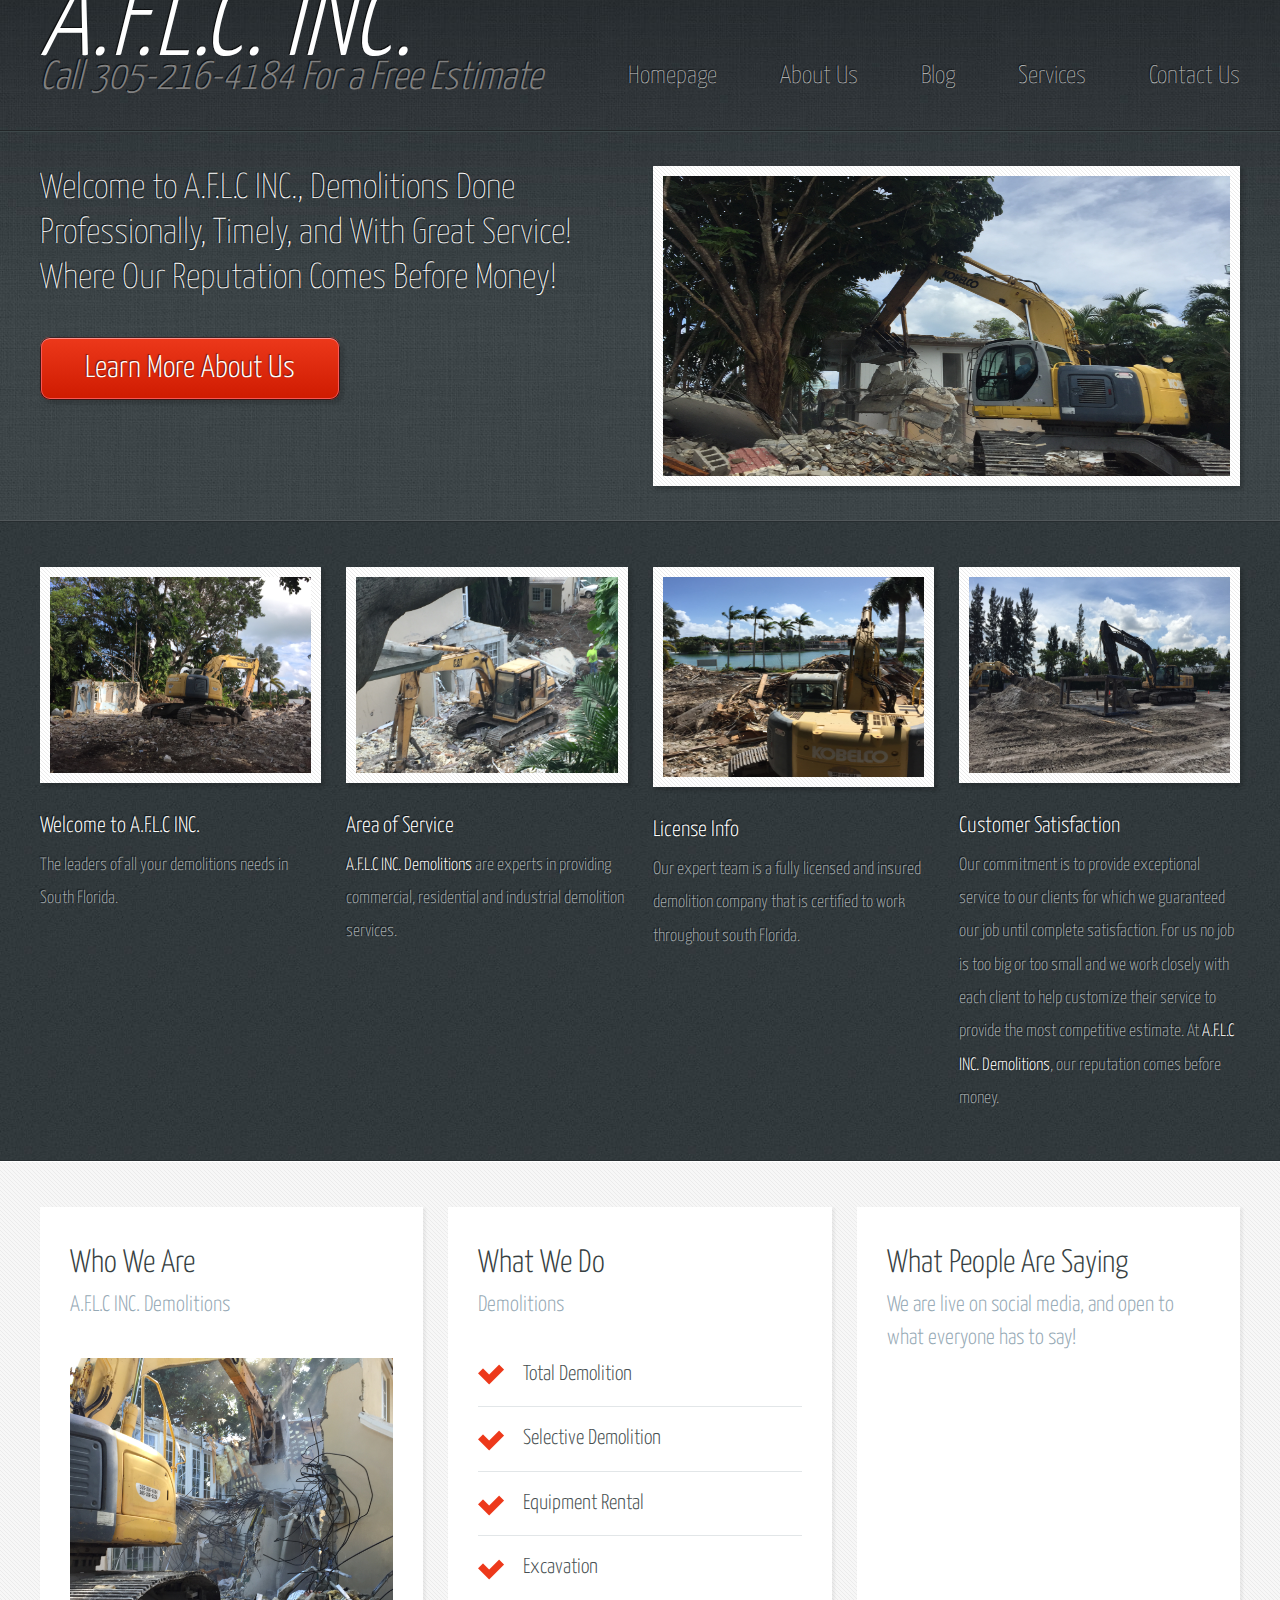
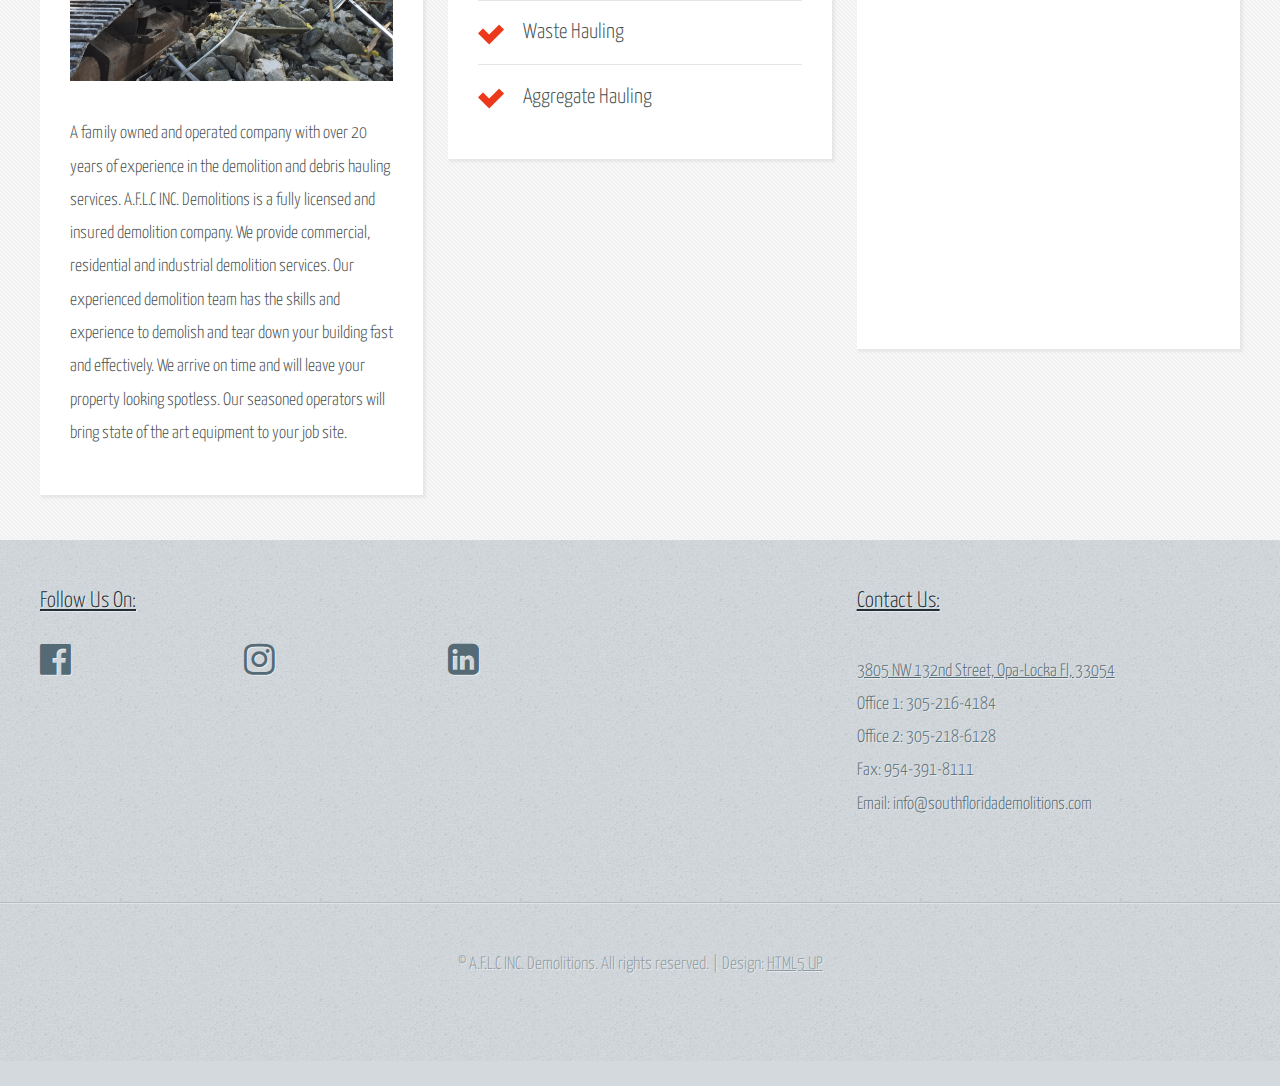
==== index.html @ ce21d163 "Aesthetic Changes" ====
<!DOCTYPE HTML>
<!--
	Halcyonic by HTML5 UP
	html5up.net | @ajlkn
	Free for personal and commercial use under the CCA 3.0 license (html5up.net/license)
-->
<html>
	<head>
		<title>South Florida Demolitions</title>
		<meta charset="utf-8" />
		<meta name="viewport" content="width=device-width, initial-scale=1" />
		<!--[if lte IE 8]><script src="assets/js/ie/html5shiv.js"></script><![endif]-->
		<link rel="stylesheet" href="assets/css/main.css" />
		<!--[if lte IE 9]><link rel="stylesheet" href="assets/css/ie9.css" /><![endif]-->
		<link rel="stylesheet" href="font-awesome-4.6.3/css/font-awesome.min.css" />
		<!-- Added font awesome for use on website-->
	</head>
	<body>
		<div id="page-wrapper">

			<!-- Header -->
				<div id="header-wrapper">
					<header id="header" class="container">
						<div class="row">
							<div class="12u">

								<!-- Logo -->
									<h1><a href="#" id="logo">A.F.L.C. INC.</a><br> Call 305-216-4184 For a Free Estimate</h1>
								<!-- Nav -->
									<nav id="nav">
										<a href="index.html">Homepage</a>
										<a href="threecolumn.html">About Us</a>
										<a href="https://southfloridademolitions.wordpress.com/">Blog</a>
										<a href="twocolumn1.html">Services</a>
										<a href="twocolumn2.html">Contact Us</a>
									</nav>

							</div>
						</div>
					</header>
					<div id="banner">
						<div class="container">
							<div class="row">
								<div class="6u 12u(mobile)">

									<!-- Banner Copy -->
										<p>Welcome to A.F.L.C INC., Demolitions Done Professionally, Timely, and With Great Service! 
										Where Our Reputation Comes Before Money!</p>
										<a href="threecolumn.html" class="button-big">Learn More About Us</a>

								</div>
								<div class="6u 12u(mobile)">

									<!-- Banner Image -->
										<a href="#" class="bordered-feature-image"><img src="images/IMG_5240.JPG" alt="" height="300" width="250"/></a>

								</div>
							</div>
						</div>
					</div>
				</div>

			<!-- Features -->
				<div id="features-wrapper">
					<div id="features">
						<div class="container">
							<div class="row">
								<div class="3u 12u(mobile)">

									<!-- Feature #1 -->
										<section>
											<a href="#" class="bordered-feature-image"><img src="images/IMG_5195.JPG" alt=""/></a>
											<h2>Welcome to A.F.L.C INC.</h2>
											<p>
												The leaders of all your demolitions needs in South Florida. 
											</p>
										</section>

								</div>
								<div class="3u 12u(mobile)">

									<!-- Feature #2 -->
										<section>
											<a href="#" class="bordered-feature-image"><img src="images/IMG_5199.JPG" alt="" /></a>
											<h2>Area of Service</h2>
											<p>
												<strong>A.F.L.C INC. Demolitions</strong> are experts in providing commercial, residential and 
												industrial demolition services.
											</p>
										</section>

								</div>
								<div class="3u 12u(mobile)">

									<!-- Feature #3 -->
										<section>
											<a href="#" class="bordered-feature-image"><img src="images/IMG_5196.JPG" alt="" height="200"/></a>
											<h2>License Info</h2>
											<p>
												Our expert team is a fully licensed and insured demolition company 
												that is certified to work throughout south Florida.
											</p>
										</section>

								</div>
								<div class="3u 12u(mobile)">

									<!-- Feature #4 -->
										<section>
											<a href="#" class="bordered-feature-image"><img src="images/IMG_5237.JPG" alt="" /></a>
											<h2>Customer Satisfaction</h2>
											<p>
												Our commitment is to provide exceptional service to our clients 
												for which we guaranteed our job until complete satisfaction.  
												For us no job is too big or too small and we work closely with each 
												client to help customize their service to provide the most competitive estimate. 
												At <strong>A.F.L.C INC. Demolitions</strong>, our reputation comes before money.
											</p>
										</section>

								</div>
							</div>
						</div>
					</div>
				</div>

			<!-- Content -->
				<div id="content-wrapper">
					<div id="content">
						<div class="container">
							<div class="row">
								<div class="4u 12u(mobile)">

									<!-- Box #1 -->
										<section>
											<header>
												<h2>Who We Are</h2>
												<h3>A.F.L.C INC. Demolitions</h3>
											</header>
											<a href="#" class="feature-image"><img src="images/IMG_5197.JPG" alt="" /></a>
											<p>
												 A family owned and operated company with over 20 years of experience in the 
												 demolition and debris hauling services.  <strong>A.F.L.C INC. Demolitions</strong> is a fully licensed and insured 
												 demolition company. We provide commercial, residential and industrial demolition services. 
												 Our experienced demolition team has the skills and experience to demolish and tear down your 
												 building fast and effectively. We arrive on time and will leave your property looking spotless. 
												 Our seasoned operators will bring state of the art equipment to your job site.
											</p>
										</section>

								</div>
								<div class="4u 12u(mobile)">

									<!-- Box #2 -->
										<section>
											<header>
												<h2>What We Do</h2>
												<h3>Demolitions</h3>
											</header>
											<ul class="check-list">
												<li>Total Demolition</li>
												<li>Selective Demolition</li>
												<li>Equipment Rental</li>
												<li>Excavation</li>
												<li>Waste Hauling</li>
												<li>Aggregate Hauling</li>
											</ul>
										</section>

								</div>
								<div class="4u 12u(mobile)">

									<!-- Box #3 -->
										<section>
											<header>
												<h2>What People Are Saying</h2>
												<h3>We are live on social media, and open to what everyone has to say!</h3>
											</header>
											<iframe src="https://www.facebook.com/plugins/page.php?href=https%3A%2F%2Fwww.
											facebook.com%2Faflcincdemolitions&tabs=timeline&width=340&height=500&small_header
											=false&adapt_container_width=true&hide_cover=false&show_facepile=true&appId" width="340"
											height="500" style="border:none;overflow:hidden" scrolling="no" frameborder="0"
											allowTransparency="true"></iframe>
										</section>

								</div>
							</div>
						</div>
					</div>
				</div>

			<!-- Footer -->
				<div id="footer-wrapper">
					<footer id="footer" class="container">
						<div class="row">
							<div class="8u 12u(mobile)">

								<!-- Links -->
									<section>
										<h2><u>Follow Us On:</u></h2>
										<div>
											<div class="row">
												<div class="3u 12u(mobile)">
													<ul class="link-list last-child">
														<li><a href="http://www.facebook.com/aflcincdemolitions"><i class="fa fa-facebook-official fa-2x" aria-hidden="true"></i></a></li>
													</ul>
												</div>
												<div class="3u 12u(mobile)">
													<ul class="link-list last-child">
														<li><a href="http://www.instagram.com/aflcincdemolitions"><i class="fa fa-instagram fa-2x" aria-hidden="true"></i></a></li>
													</ul>
												</div>
												<div class="3u 12u(mobile)">
													<ul class="link-list last-child">
														<li><a href="https://www.linkedin.com/in/ray-gamez-09336941"><i class="fa fa-linkedin-square fa-2x" aria-hidden="true"></i></a></li>
													</ul>
												</div>
											</div>
										</div>
									</section>

							</div>
							<div class="4u 12u(mobile)">

								<!-- Blurb -->
									<section>
										<h2><u>Contact Us:</u> </h2>
										<p>
										<ul>
											<li><a href="https://www.google.com/maps/place/3805+NW+132nd+St,+Opa-locka,+FL+33054/@25.8944098,
													-80.2627177,17z/data=!3m1!4b1!4m5!3m4!1s0x88d9b01bdb9d43bb:0xdb25d6a29807ace8!8m2!3d25.894405!4d-80.260529">
											3805 NW 132nd Street, Opa-Locka Fl, 33054</a></li>
											<li>Office 1: 305-216-4184</li>
											<li>Office 2: 305-218-6128</li>
											<li>Fax: 954-391-8111</li>
											<li>Email: info@southfloridademolitions.com</li>
										</ul>
										</p>
									</section>

							</div>
						</div>
					</footer>
				</div>

			<!-- Copyright -->
				<div id="copyright">
					&copy; A.F.L.C INC. Demolitions. All rights reserved. | Design: <a href="http://html5up.net">HTML5 UP</a>
				</div>

		</div>

		<!-- Scripts -->
			<script src="assets/js/jquery.min.js"></script>
			<script src="assets/js/skel.min.js"></script>
			<script src="assets/js/skel-viewport.min.js"></script>
			<script src="assets/js/util.js"></script>
			<!--[if lte IE 8]><script src="assets/js/ie/respond.min.js"></script><![endif]-->
			<script src="assets/js/main.js"></script>

	</body>
</html>
---- assets/css/main.css ----
@import url(http://fonts.googleapis.com/css?family=Yanone+Kaffeesatz:400,300,200);

/*
	Halcyonic by HTML5 UP
	html5up.net | @ajlkn
	Free for personal and commercial use under the CCA 3.0 license (html5up.net/license)
*/

/* Reset */

	html, body, div, span, applet, object, iframe, h1, h2, h3, h4, h5, h6, p, blockquote, pre, a, abbr, acronym, address, big, cite, code, del, dfn, em, img, ins, kbd, q, s, samp, small, strike, strong, sub, sup, tt, var, b, u, i, center, dl, dt, dd, ol, ul, li, fieldset, form, label, legend, table, caption, tbody, tfoot, thead, tr, th, td, article, aside, canvas, details, embed, figure, figcaption, footer, header, hgroup, menu, nav, output, ruby, section, summary, time, mark, audio, video {
		margin: 0;
		padding: 0;
		border: 0;
		font-size: 100%;
		font: inherit;
		vertical-align: baseline;
	}

	article, aside, details, figcaption, figure, footer, header, hgroup, menu, nav, section {
		display: block;
	}

	body {
		line-height: 1;
	}

	ol, ul {
		list-style: none;
	}

	blockquote, q {
		quotes: none;
	}

	blockquote:before, blockquote:after, q:before, q:after {
		content: '';
		content: none;
	}

	table {
		border-collapse: collapse;
		border-spacing: 0;
	}

	body {
		-webkit-text-size-adjust: none;
	}

/* Box Model */

	*, *:before, *:after {
		-moz-box-sizing: border-box;
		-webkit-box-sizing: border-box;
		box-sizing: border-box;
	}

/* Containers */

	.container {
		margin-left: auto;
		margin-right: auto;
	}

	.container.\31 25\25 {
		width: 100%;
		max-width: 1200px;
		min-width: 960px;
	}

	.container.\37 5\25 {
		width: 720px;
	}

	.container.\35 0\25 {
		width: 480px;
	}

	.container.\32 5\25 {
		width: 240px;
	}

	.container {
		width: 960px;
	}

	@media screen and (min-width: 737px) {

		.container.\31 25\25 {
			width: 100%;
			max-width: 1500px;
			min-width: 1200px;
		}

		.container.\37 5\25 {
			width: 900px;
		}

		.container.\35 0\25 {
			width: 600px;
		}

		.container.\32 5\25 {
			width: 300px;
		}

		.container {
			width: 1200px;
		}

	}

	@media screen and (min-width: 737px) and (max-width: 1200px) {

		.container.\31 25\25 {
			width: 100%;
			max-width: 1250px;
			min-width: 1000px;
		}

		.container.\37 5\25 {
			width: 750px;
		}

		.container.\35 0\25 {
			width: 500px;
		}

		.container.\32 5\25 {
			width: 250px;
		}

		.container {
			width: 1000px;
		}

	}

	@media screen and (max-width: 736px) {

		.container.\31 25\25 {
			width: 100%;
			max-width: 125%;
			min-width: 100%;
		}

		.container.\37 5\25 {
			width: 75%;
		}

		.container.\35 0\25 {
			width: 50%;
		}

		.container.\32 5\25 {
			width: 25%;
		}

		.container {
			width: 100% !important;
		}

	}

/* Grid */

	.row {
		border-bottom: solid 1px transparent;
		-moz-box-sizing: border-box;
		-webkit-box-sizing: border-box;
		box-sizing: border-box;
	}

	.row > * {
		float: left;
		-moz-box-sizing: border-box;
		-webkit-box-sizing: border-box;
		box-sizing: border-box;
	}

	.row:after, .row:before {
		content: '';
		display: block;
		clear: both;
		height: 0;
	}

	.row.uniform > * > :first-child {
		margin-top: 0;
	}

	.row.uniform > * > :last-child {
		margin-bottom: 0;
	}

	.row.\30 \25 > * {
		padding: 0 0 0 0px;
	}

	.row.\30 \25 {
		margin: 0 0 -1px 0px;
	}

	.row.uniform.\30 \25 > * {
		padding: 0px 0 0 0px;
	}

	.row.uniform.\30 \25 {
		margin: 0px 0 -1px 0px;
	}

	.row > * {
		padding: 0 0 0 40px;
	}

	.row {
		margin: 0 0 -1px -40px;
	}

	.row.uniform > * {
		padding: 40px 0 0 40px;
	}

	.row.uniform {
		margin: -40px 0 -1px -40px;
	}

	.row.\32 00\25 > * {
		padding: 0 0 0 80px;
	}

	.row.\32 00\25 {
		margin: 0 0 -1px -80px;
	}

	.row.uniform.\32 00\25 > * {
		padding: 80px 0 0 80px;
	}

	.row.uniform.\32 00\25 {
		margin: -80px 0 -1px -80px;
	}

	.row.\31 50\25 > * {
		padding: 0 0 0 60px;
	}

	.row.\31 50\25 {
		margin: 0 0 -1px -60px;
	}

	.row.uniform.\31 50\25 > * {
		padding: 60px 0 0 60px;
	}

	.row.uniform.\31 50\25 {
		margin: -60px 0 -1px -60px;
	}

	.row.\35 0\25 > * {
		padding: 0 0 0 20px;
	}

	.row.\35 0\25 {
		margin: 0 0 -1px -20px;
	}

	.row.uniform.\35 0\25 > * {
		padding: 20px 0 0 20px;
	}

	.row.uniform.\35 0\25 {
		margin: -20px 0 -1px -20px;
	}

	.row.\32 5\25 > * {
		padding: 0 0 0 10px;
	}

	.row.\32 5\25 {
		margin: 0 0 -1px -10px;
	}

	.row.uniform.\32 5\25 > * {
		padding: 10px 0 0 10px;
	}

	.row.uniform.\32 5\25 {
		margin: -10px 0 -1px -10px;
	}

	.\31 2u, .\31 2u\24 {
		width: 100%;
		clear: none;
		margin-left: 0;
	}

	.\31 1u, .\31 1u\24 {
		width: 91.6666666667%;
		clear: none;
		margin-left: 0;
	}

	.\31 0u, .\31 0u\24 {
		width: 83.3333333333%;
		clear: none;
		margin-left: 0;
	}

	.\39 u, .\39 u\24 {
		width: 75%;
		clear: none;
		margin-left: 0;
	}

	.\38 u, .\38 u\24 {
		width: 66.6666666667%;
		clear: none;
		margin-left: 0;
	}

	.\37 u, .\37 u\24 {
		width: 58.3333333333%;
		clear: none;
		margin-left: 0;
	}

	.\36 u, .\36 u\24 {
		width: 50%;
		clear: none;
		margin-left: 0;
	}

	.\35 u, .\35 u\24 {
		width: 41.6666666667%;
		clear: none;
		margin-left: 0;
	}

	.\34 u, .\34 u\24 {
		width: 33.3333333333%;
		clear: none;
		margin-left: 0;
	}

	.\33 u, .\33 u\24 {
		width: 25%;
		clear: none;
		margin-left: 0;
	}

	.\32 u, .\32 u\24 {
		width: 16.6666666667%;
		clear: none;
		margin-left: 0;
	}

	.\31 u, .\31 u\24 {
		width: 8.3333333333%;
		clear: none;
		margin-left: 0;
	}

	.\31 2u\24 + *,
	.\31 1u\24 + *,
	.\31 0u\24 + *,
	.\39 u\24 + *,
	.\38 u\24 + *,
	.\37 u\24 + *,
	.\36 u\24 + *,
	.\35 u\24 + *,
	.\34 u\24 + *,
	.\33 u\24 + *,
	.\32 u\24 + *,
	.\31 u\24 + * {
		clear: left;
	}

	.\-11u {
		margin-left: 91.66667%;
	}

	.\-10u {
		margin-left: 83.33333%;
	}

	.\-9u {
		margin-left: 75%;
	}

	.\-8u {
		margin-left: 66.66667%;
	}

	.\-7u {
		margin-left: 58.33333%;
	}

	.\-6u {
		margin-left: 50%;
	}

	.\-5u {
		margin-left: 41.66667%;
	}

	.\-4u {
		margin-left: 33.33333%;
	}

	.\-3u {
		margin-left: 25%;
	}

	.\-2u {
		margin-left: 16.66667%;
	}

	.\-1u {
		margin-left: 8.33333%;
	}

	@media screen and (min-width: 737px) {

		.row > * {
			padding: 25px 0 0 25px;
		}

		.row {
			margin: -25px 0 -1px -25px;
		}

		.row.uniform > * {
			padding: 25px 0 0 25px;
		}

		.row.uniform {
			margin: -25px 0 -1px -25px;
		}

		.row.\32 00\25 > * {
			padding: 50px 0 0 50px;
		}

		.row.\32 00\25 {
			margin: -50px 0 -1px -50px;
		}

		.row.uniform.\32 00\25 > * {
			padding: 50px 0 0 50px;
		}

		.row.uniform.\32 00\25 {
			margin: -50px 0 -1px -50px;
		}

		.row.\31 50\25 > * {
			padding: 37.5px 0 0 37.5px;
		}

		.row.\31 50\25 {
			margin: -37.5px 0 -1px -37.5px;
		}

		.row.uniform.\31 50\25 > * {
			padding: 37.5px 0 0 37.5px;
		}

		.row.uniform.\31 50\25 {
			margin: -37.5px 0 -1px -37.5px;
		}

		.row.\35 0\25 > * {
			padding: 12.5px 0 0 12.5px;
		}

		.row.\35 0\25 {
			margin: -12.5px 0 -1px -12.5px;
		}

		.row.uniform.\35 0\25 > * {
			padding: 12.5px 0 0 12.5px;
		}

		.row.uniform.\35 0\25 {
			margin: -12.5px 0 -1px -12.5px;
		}

		.row.\32 5\25 > * {
			padding: 6.25px 0 0 6.25px;
		}

		.row.\32 5\25 {
			margin: -6.25px 0 -1px -6.25px;
		}

		.row.uniform.\32 5\25 > * {
			padding: 6.25px 0 0 6.25px;
		}

		.row.uniform.\32 5\25 {
			margin: -6.25px 0 -1px -6.25px;
		}

		.\31 2u\28desktop\29, .\31 2u\24\28desktop\29 {
			width: 100%;
			clear: none;
			margin-left: 0;
		}

		.\31 1u\28desktop\29, .\31 1u\24\28desktop\29 {
			width: 91.6666666667%;
			clear: none;
			margin-left: 0;
		}

		.\31 0u\28desktop\29, .\31 0u\24\28desktop\29 {
			width: 83.3333333333%;
			clear: none;
			margin-left: 0;
		}

		.\39 u\28desktop\29, .\39 u\24\28desktop\29 {
			width: 75%;
			clear: none;
			margin-left: 0;
		}

		.\38 u\28desktop\29, .\38 u\24\28desktop\29 {
			width: 66.6666666667%;
			clear: none;
			margin-left: 0;
		}

		.\37 u\28desktop\29, .\37 u\24\28desktop\29 {
			width: 58.3333333333%;
			clear: none;
			margin-left: 0;
		}

		.\36 u\28desktop\29, .\36 u\24\28desktop\29 {
			width: 50%;
			clear: none;
			margin-left: 0;
		}

		.\35 u\28desktop\29, .\35 u\24\28desktop\29 {
			width: 41.6666666667%;
			clear: none;
			margin-left: 0;
		}

		.\34 u\28desktop\29, .\34 u\24\28desktop\29 {
			width: 33.3333333333%;
			clear: none;
			margin-left: 0;
		}

		.\33 u\28desktop\29, .\33 u\24\28desktop\29 {
			width: 25%;
			clear: none;
			margin-left: 0;
		}

		.\32 u\28desktop\29, .\32 u\24\28desktop\29 {
			width: 16.6666666667%;
			clear: none;
			margin-left: 0;
		}

		.\31 u\28desktop\29, .\31 u\24\28desktop\29 {
			width: 8.3333333333%;
			clear: none;
			margin-left: 0;
		}

		.\31 2u\24\28desktop\29 + *,
		.\31 1u\24\28desktop\29 + *,
		.\31 0u\24\28desktop\29 + *,
		.\39 u\24\28desktop\29 + *,
		.\38 u\24\28desktop\29 + *,
		.\37 u\24\28desktop\29 + *,
		.\36 u\24\28desktop\29 + *,
		.\35 u\24\28desktop\29 + *,
		.\34 u\24\28desktop\29 + *,
		.\33 u\24\28desktop\29 + *,
		.\32 u\24\28desktop\29 + *,
		.\31 u\24\28desktop\29 + * {
			clear: left;
		}

		.\-11u\28desktop\29 {
			margin-left: 91.66667%;
		}

		.\-10u\28desktop\29 {
			margin-left: 83.33333%;
		}

		.\-9u\28desktop\29 {
			margin-left: 75%;
		}

		.\-8u\28desktop\29 {
			margin-left: 66.66667%;
		}

		.\-7u\28desktop\29 {
			margin-left: 58.33333%;
		}

		.\-6u\28desktop\29 {
			margin-left: 50%;
		}

		.\-5u\28desktop\29 {
			margin-left: 41.66667%;
		}

		.\-4u\28desktop\29 {
			margin-left: 33.33333%;
		}

		.\-3u\28desktop\29 {
			margin-left: 25%;
		}

		.\-2u\28desktop\29 {
			margin-left: 16.66667%;
		}

		.\-1u\28desktop\29 {
			margin-left: 8.33333%;
		}

	}

	@media screen and (min-width: 737px) and (max-width: 1200px) {

		.row > * {
			padding: 20px 0 0 20px;
		}

		.row {
			margin: -20px 0 -1px -20px;
		}

		.row.uniform > * {
			padding: 20px 0 0 20px;
		}

		.row.uniform {
			margin: -20px 0 -1px -20px;
		}

		.row.\32 00\25 > * {
			padding: 40px 0 0 40px;
		}

		.row.\32 00\25 {
			margin: -40px 0 -1px -40px;
		}

		.row.uniform.\32 00\25 > * {
			padding: 40px 0 0 40px;
		}

		.row.uniform.\32 00\25 {
			margin: -40px 0 -1px -40px;
		}

		.row.\31 50\25 > * {
			padding: 30px 0 0 30px;
		}

		.row.\31 50\25 {
			margin: -30px 0 -1px -30px;
		}

		.row.uniform.\31 50\25 > * {
			padding: 30px 0 0 30px;
		}

		.row.uniform.\31 50\25 {
			margin: -30px 0 -1px -30px;
		}

		.row.\35 0\25 > * {
			padding: 10px 0 0 10px;
		}

		.row.\35 0\25 {
			margin: -10px 0 -1px -10px;
		}

		.row.uniform.\35 0\25 > * {
			padding: 10px 0 0 10px;
		}

		.row.uniform.\35 0\25 {
			margin: -10px 0 -1px -10px;
		}

		.row.\32 5\25 > * {
			padding: 5px 0 0 5px;
		}

		.row.\32 5\25 {
			margin: -5px 0 -1px -5px;
		}

		.row.uniform.\32 5\25 > * {
			padding: 5px 0 0 5px;
		}

		.row.uniform.\32 5\25 {
			margin: -5px 0 -1px -5px;
		}

		.\31 2u\28tablet\29, .\31 2u\24\28tablet\29 {
			width: 100%;
			clear: none;
			margin-left: 0;
		}

		.\31 1u\28tablet\29, .\31 1u\24\28tablet\29 {
			width: 91.6666666667%;
			clear: none;
			margin-left: 0;
		}

		.\31 0u\28tablet\29, .\31 0u\24\28tablet\29 {
			width: 83.3333333333%;
			clear: none;
			margin-left: 0;
		}

		.\39 u\28tablet\29, .\39 u\24\28tablet\29 {
			width: 75%;
			clear: none;
			margin-left: 0;
		}

		.\38 u\28tablet\29, .\38 u\24\28tablet\29 {
			width: 66.6666666667%;
			clear: none;
			margin-left: 0;
		}

		.\37 u\28tablet\29, .\37 u\24\28tablet\29 {
			width: 58.3333333333%;
			clear: none;
			margin-left: 0;
		}

		.\36 u\28tablet\29, .\36 u\24\28tablet\29 {
			width: 50%;
			clear: none;
			margin-left: 0;
		}

		.\35 u\28tablet\29, .\35 u\24\28tablet\29 {
			width: 41.6666666667%;
			clear: none;
			margin-left: 0;
		}

		.\34 u\28tablet\29, .\34 u\24\28tablet\29 {
			width: 33.3333333333%;
			clear: none;
			margin-left: 0;
		}

		.\33 u\28tablet\29, .\33 u\24\28tablet\29 {
			width: 25%;
			clear: none;
			margin-left: 0;
		}

		.\32 u\28tablet\29, .\32 u\24\28tablet\29 {
			width: 16.6666666667%;
			clear: none;
			margin-left: 0;
		}

		.\31 u\28tablet\29, .\31 u\24\28tablet\29 {
			width: 8.3333333333%;
			clear: none;
			margin-left: 0;
		}

		.\31 2u\24\28tablet\29 + *,
		.\31 1u\24\28tablet\29 + *,
		.\31 0u\24\28tablet\29 + *,
		.\39 u\24\28tablet\29 + *,
		.\38 u\24\28tablet\29 + *,
		.\37 u\24\28tablet\29 + *,
		.\36 u\24\28tablet\29 + *,
		.\35 u\24\28tablet\29 + *,
		.\34 u\24\28tablet\29 + *,
		.\33 u\24\28tablet\29 + *,
		.\32 u\24\28tablet\29 + *,
		.\31 u\24\28tablet\29 + * {
			clear: left;
		}

		.\-11u\28tablet\29 {
			margin-left: 91.66667%;
		}

		.\-10u\28tablet\29 {
			margin-left: 83.33333%;
		}

		.\-9u\28tablet\29 {
			margin-left: 75%;
		}

		.\-8u\28tablet\29 {
			margin-left: 66.66667%;
		}

		.\-7u\28tablet\29 {
			margin-left: 58.33333%;
		}

		.\-6u\28tablet\29 {
			margin-left: 50%;
		}

		.\-5u\28tablet\29 {
			margin-left: 41.66667%;
		}

		.\-4u\28tablet\29 {
			margin-left: 33.33333%;
		}

		.\-3u\28tablet\29 {
			margin-left: 25%;
		}

		.\-2u\28tablet\29 {
			margin-left: 16.66667%;
		}

		.\-1u\28tablet\29 {
			margin-left: 8.33333%;
		}

	}

	@media screen and (max-width: 736px) {

		.row > * {
			padding: 20px 0 0 20px;
		}

		.row {
			margin: -20px 0 -1px -20px;
		}

		.row.uniform > * {
			padding: 20px 0 0 20px;
		}

		.row.uniform {
			margin: -20px 0 -1px -20px;
		}

		.row.\32 00\25 > * {
			padding: 40px 0 0 40px;
		}

		.row.\32 00\25 {
			margin: -40px 0 -1px -40px;
		}

		.row.uniform.\32 00\25 > * {
			padding: 40px 0 0 40px;
		}

		.row.uniform.\32 00\25 {
			margin: -40px 0 -1px -40px;
		}

		.row.\31 50\25 > * {
			padding: 30px 0 0 30px;
		}

		.row.\31 50\25 {
			margin: -30px 0 -1px -30px;
		}

		.row.uniform.\31 50\25 > * {
			padding: 30px 0 0 30px;
		}

		.row.uniform.\31 50\25 {
			margin: -30px 0 -1px -30px;
		}

		.row.\35 0\25 > * {
			padding: 10px 0 0 10px;
		}

		.row.\35 0\25 {
			margin: -10px 0 -1px -10px;
		}

		.row.uniform.\35 0\25 > * {
			padding: 10px 0 0 10px;
		}

		.row.uniform.\35 0\25 {
			margin: -10px 0 -1px -10px;
		}

		.row.\32 5\25 > * {
			padding: 5px 0 0 5px;
		}

		.row.\32 5\25 {
			margin: -5px 0 -1px -5px;
		}

		.row.uniform.\32 5\25 > * {
			padding: 5px 0 0 5px;
		}

		.row.uniform.\32 5\25 {
			margin: -5px 0 -1px -5px;
		}

		.\31 2u\28mobile\29, .\31 2u\24\28mobile\29 {
			width: 100%;
			clear: none;
			margin-left: 0;
		}

		.\31 1u\28mobile\29, .\31 1u\24\28mobile\29 {
			width: 91.6666666667%;
			clear: none;
			margin-left: 0;
		}

		.\31 0u\28mobile\29, .\31 0u\24\28mobile\29 {
			width: 83.3333333333%;
			clear: none;
			margin-left: 0;
		}

		.\39 u\28mobile\29, .\39 u\24\28mobile\29 {
			width: 75%;
			clear: none;
			margin-left: 0;
		}

		.\38 u\28mobile\29, .\38 u\24\28mobile\29 {
			width: 66.6666666667%;
			clear: none;
			margin-left: 0;
		}

		.\37 u\28mobile\29, .\37 u\24\28mobile\29 {
			width: 58.3333333333%;
			clear: none;
			margin-left: 0;
		}

		.\36 u\28mobile\29, .\36 u\24\28mobile\29 {
			width: 50%;
			clear: none;
			margin-left: 0;
		}

		.\35 u\28mobile\29, .\35 u\24\28mobile\29 {
			width: 41.6666666667%;
			clear: none;
			margin-left: 0;
		}

		.\34 u\28mobile\29, .\34 u\24\28mobile\29 {
			width: 33.3333333333%;
			clear: none;
			margin-left: 0;
		}

		.\33 u\28mobile\29, .\33 u\24\28mobile\29 {
			width: 25%;
			clear: none;
			margin-left: 0;
		}

		.\32 u\28mobile\29, .\32 u\24\28mobile\29 {
			width: 16.6666666667%;
			clear: none;
			margin-left: 0;
		}

		.\31 u\28mobile\29, .\31 u\24\28mobile\29 {
			width: 8.3333333333%;
			clear: none;
			margin-left: 0;
		}

		.\31 2u\24\28mobile\29 + *,
		.\31 1u\24\28mobile\29 + *,
		.\31 0u\24\28mobile\29 + *,
		.\39 u\24\28mobile\29 + *,
		.\38 u\24\28mobile\29 + *,
		.\37 u\24\28mobile\29 + *,
		.\36 u\24\28mobile\29 + *,
		.\35 u\24\28mobile\29 + *,
		.\34 u\24\28mobile\29 + *,
		.\33 u\24\28mobile\29 + *,
		.\32 u\24\28mobile\29 + *,
		.\31 u\24\28mobile\29 + * {
			clear: left;
		}

		.\-11u\28mobile\29 {
			margin-left: 91.66667%;
		}

		.\-10u\28mobile\29 {
			margin-left: 83.33333%;
		}

		.\-9u\28mobile\29 {
			margin-left: 75%;
		}

		.\-8u\28mobile\29 {
			margin-left: 66.66667%;
		}

		.\-7u\28mobile\29 {
			margin-left: 58.33333%;
		}

		.\-6u\28mobile\29 {
			margin-left: 50%;
		}

		.\-5u\28mobile\29 {
			margin-left: 41.66667%;
		}

		.\-4u\28mobile\29 {
			margin-left: 33.33333%;
		}

		.\-3u\28mobile\29 {
			margin-left: 25%;
		}

		.\-2u\28mobile\29 {
			margin-left: 16.66667%;
		}

		.\-1u\28mobile\29 {
			margin-left: 8.33333%;
		}

	}

/* Basic */

	body {
		background: #D4D9DD url("images/bg03.jpg");
		color: #474f51;
		font-size: 13.5pt;
		font-family: 'Yanone Kaffeesatz';
		line-height: 1.85em;
		font-weight: 300;
	}

	input, textarea, select {
		color: #474f51;
		font-size: 13.5pt;
		font-family: 'Yanone Kaffeesatz';
		line-height: 1.85em;
		font-weight: 300;
	}

	ul, ol, p, dl {
		margin: 0 0 2em 0;
	}

	a {
		text-decoration: underline;
	}

		a:hover {
			text-decoration: none;
		}

	section > :last-child,
	.last-child {
		margin-bottom: 0 !important;
	}

/* Multi-use */

	.link-list li {
		padding: 0.2em 0 0.2em 0;
	}

		.link-list li:first-child {
			padding-top: 0 !important;
			border-top: 0 !important;
		}

		.link-list li:last-child {
			padding-bottom: 0 !important;
			border-bottom: 0 !important;
		}

	.quote-list li {
		padding: 1em 0 1em 0;
		overflow: hidden;
	}

		.quote-list li:first-child {
			padding-top: 0 !important;
			border-top: 0 !important;
		}

		.quote-list li:last-child {
			padding-bottom: 0 !important;
			border-bottom: 0 !important;
		}

		.quote-list li img {
			float: left;
		}

		.quote-list li p {
			margin: 0 0 0 90px;
			font-size: 1.2em;
			font-style: italic;
		}

		.quote-list li span {
			display: block;
			margin-left: 90px;
			font-size: 0.9em;
			font-weight: 400;
		}

	.check-list li {
		padding: 0.7em 0 0.7em 45px;
		font-size: 1.2em;
		background: url("images/icon-checkmark.png") 0px 1.05em no-repeat;
	}

		.check-list li:first-child {
			padding-top: 0 !important;
			border-top: 0 !important;
			background-position: 0 0.3em;
		}

		.check-list li:last-child {
			padding-bottom: 0 !important;
			border-bottom: 0 !important;
		}

	.feature-image {
		display: block;
		margin: 0 0 2em 0;
		outline: 0;
	}

		.feature-image img {
			display: block;
			width: 100%;
		}

	.bordered-feature-image {
		display: block;
		background: #fff url("images/bg04.png");
		padding: 10px;
		box-shadow: 3px 3px 3px 1px rgba(0, 0, 0, 0.15);
		margin: 0 0 1.5em 0;
		outline: 0;
	}

		.bordered-feature-image img {
			display: block;
			width: 100%;
		}

	.button-big {
		background-image: -moz-linear-gradient(top, #ed391b, #ce1a00);
		background-image: -webkit-linear-gradient(top, #ed391b, #ce1a00);
		background-image: -ms-linear-gradient(top, #ed391b, #ce1a00);
		background-image: linear-gradient(top, #ed391b, #ce1a00);
		display: inline-block;
		background-color: #ed391b;
		color: #fff;
		text-decoration: none;
		font-size: 1.75em;
		font-weight: 300;
		padding: 15px 45px 15px 45px;
		outline: 0;
		border-radius: 10px;
		box-shadow: inset 0px 0px 0px 1px rgba(0, 0, 0, 0.75), inset 0px 2px 0px 0px rgba(255, 192, 192, 0.5), inset 0px 0px 0px 2px rgba(255, 96, 96, 0.85), 3px 3px 3px 1px rgba(0, 0, 0, 0.15);
		text-shadow: -1px -1px 1px rgba(0, 0, 0, 0.5);
	}

		.button-big:hover {
			background-image: -moz-linear-gradient(top, #fd492b, #de2a10);
			background-image: -webkit-linear-gradient(top, #fd492b, #de2a10);
			background-image: -ms-linear-gradient(top, #fd492b, #de2a10);
			background-image: linear-gradient(top, #fd492b, #de2a10);
			background-color: #fd492b;
			box-shadow: inset 0px 0px 0px 1px rgba(0, 0, 0, 0.75), inset 0px 2px 0px 0px rgba(255, 192, 192, 0.5), inset 0px 0px 0px 2px rgba(255, 96, 96, 0.85), 3px 3px 3px 1px rgba(0, 0, 0, 0.15);
		}

		.button-big:active {
			background-image: -moz-linear-gradient(top, #ce1a00, #ed391b);
			background-image: -webkit-linear-gradient(top, #ce1a00, #ed391b);
			background-image: -ms-linear-gradient(top, #ce1a00, #ed391b);
			background-image: linear-gradient(top, #ce1a00, #ed391b);
			background-color: #ce1a00;
			box-shadow: inset 0px 0px 0px 1px rgba(0, 0, 0, 0.75), inset 0px 2px 0px 0px rgba(255, 192, 192, 0.5), inset 0px 0px 0px 2px rgba(255, 96, 96, 0.85), 3px 3px 3px 1px rgba(0, 0, 0, 0.15);
		}

/* Content */

	#content .quote-list li {
		border-bottom: solid 1px #e2e6e8;
	}

	#content .link-list li {
		border-bottom: solid 1px #e2e6e8;
	}

	#content .check-list li {
		border-bottom: solid 1px #e2e6e8;
	}

/* Footer */

	#footer .quote-list li {
		border-top: solid 1px #e0e4e6;
		border-bottom: solid 1px #b5bec3;
	}

	#footer .link-list li {
		border-top: solid 1px #e0e4e6;
		border-bottom: solid 1px #b5bec3;
	}

	#footer .check-list li {
		border-top: solid 1px #e0e4e6;
		border-bottom: solid 1px #b5bec3;
	}

/* Desktop */

	@media screen and (min-width: 737px) {

		/* Basic */

			body {
				min-width: 1200px;
			}

			section:last-child {
				margin-bottom: 0 !important;
			}

		/* Wrappers */

			#header-wrapper {
				background: #3B4346 url("images/bg01.jpg");
				border-bottom: solid 1px #272d30;
				box-shadow: inset 0px -1px 0px 0px #51575a;
				text-shadow: -1px -1px 1px rgba(0, 0, 0, 0.75);
			}

			.subpage #header-wrapper {
				height: 155px;
			}

			#features-wrapper {
				background: #353D40 url("images/bg02.jpg");
				border-bottom: solid 1px #272e31;
				padding: 45px 0 45px 0;
				text-shadow: -1px -1px 1px rgba(0, 0, 0, 0.75);
			}

			#content-wrapper {
				background: #f7f7f7 url("images/bg04.png");
				border-top: solid 1px #fff;
				padding: 45px 0 45px 0;
			}

			#footer-wrapper {
				padding: 45px 0 45px 0;
				text-shadow: 1px 1px 1px white;
			}

		/* Header */

			#header {
				min-height: 155px;
				position: relative;
			}

				#header h1 {
					position: absolute;
					left: 0;
					bottom: 35px;
					font-size: 2.25em;
					display: inline-block;
					color: grey;
					font-style: italic;
				}

					#header h1 a {
						color: #fff;
						text-decoration: none;
						font-size: 2.75em;
					}
				}
				#header nav {
					position: absolute;
					right: 0;
					bottom: 35px;
					font-weight: 200;
				}

					#header nav a {
						color: #c6c8c8;
						text-decoration: none;
						font-size: 1.4em;
						margin-left: 60px;
						outline: 0;
					}

						#header nav a:hover {
							color: #f6f8f8;
						}

		/* Banner */

			#banner {
				border-top: solid 1px #222628;
				box-shadow: inset 0px 1px 0px 0px #3e484a;
				padding: 35px 0 35px 0;
				color: #fff;
			}

				#banner .bordered-feature-image {
					margin-bottom: 0;
				}

				#banner p {
					font-size: 2em;
					font-weight: 200;
					line-height: 1.25em;
					padding-right: 1em;
					margin: 0 0 1em 0;
				}

		/* Features */

			#features {
				color: #a0a8ab;
			}

				#features h2 {
					font-size: 1.25em;
					color: #fff;
					margin: 0 0 0.25em 0;
				}

				#features a {
					color: #e0e8eb;
				}

				#features strong {
					color: #fff;
				}

		/* Content */

			#content section {
				background: #fff;
				padding: 40px 30px 45px 30px;
				box-shadow: 2px 2px 2px 1px rgba(128, 128, 128, 0.1);
				margin: 0 0 10% 0;
			}

			#content h2 {
				font-size: 1.8em;
				color: #373f42;
				margin: 0 0 0.25em 0;
			}

			#content h3 {
				color: #96a9b5;
				font-size: 1.25em;
			}

			#content a {
				color: #ED391B;
			}

			#content header {
				margin: 0 0 2em 0;
			}

		/* Footer */

			#footer {
				color: #546b76;
				text-shadow: 1px 1px 0px rgba(255, 255, 255, 0.5);
			}

				#footer h2 {
					font-size: 1.25em;
					color: #212f35;
					margin: 0 0 1em 0;
				}

				#footer a {
					color: #546b76;
				}

		/* Copyright */

			#copyright {
				border-top: solid 1px #b5bec3;
				box-shadow: inset 0px 1px 0px 0px #e0e4e7;
				text-align: center;
				padding: 45px 0 80px 0;
				color: #8d9ca3;
				text-shadow: 1px 1px 0px rgba(255, 255, 255, 0.5);
			}

				#copyright a {
					color: #8d9ca3;
				}

	}

/* Tablet */

	@media screen and (min-width: 737px) and (max-width: 1200px) {

		/* Basic */

			body {
				min-width: 1000px;
			}

		/* Multi-use */

			.check-list li {
				font-size: 1em;
				line-height: 2em;
			}

			.quote-list li {
				padding: 1em 0 1em 0;
			}

				.quote-list li img {
					width: 60px;
				}

				.quote-list li p {
					margin: 0 0 0 80px;
					font-size: 1em;
					font-style: italic;
					line-height: 1.8em;
				}

				.quote-list li span {
					display: block;
					margin-left: 80px;
					font-size: 0.8em;
					font-weight: 400;
					line-height: 1.8em;
				}

			.feature-image {
				margin: 0 0 1em 0;
			}

			.button-big {
				font-size: 1.5em;
				padding: 10px 35px 10px 35px;
			}

		/* Banner */

			#banner p {
				font-size: 1.75em;
			}

		/* Header */

			#header h1 {
				font-size: 2.25em;
			}

			#header nav a {
				font-size: 1.1em;
			}

		/* Content */

			#content h2 {
				font-size: 1.4em;
			}

			#content h3 {
				font-size: 1.1em;
			}

			#content header {
				margin: 0 0 1.25em 0;
			}

	}

/* Mobile */

	#navPanel, #titleBar {
		display: none;
	}

	@media screen and (max-width: 736px) {

		/* Basic */

			html, body {
				overflow-x: hidden;
			}

			body, input, textarea, select {
				font-size: 13pt;
				line-height: 1.4em;
			}

		/* Multi-use */

			.link-list li {
				padding: 0.75em 0 0.75em 0;
			}

			.quote-list li p {
				margin-bottom: 0.5em;
			}

			.check-list li {
				font-size: 1em;
			}

			.button-big {
				font-size: 1.5em;
				padding: 10px 35px 10px 35px;
			}

		/* Wrappers */

			#header-wrapper {
				background: #3B4346 url("images/bg01.jpg") top center;
				box-shadow: inset 0px -1px 0px 0px #272d30, inset 0px -2px 0px 0px #51575a;
				text-shadow: -1px -1px 1px rgba(0, 0, 0, 0.75);
			}

			#features-wrapper {
				background: #353D40 url("images/bg02.jpg");
				padding: 15px 15px 30px 15px;
				text-shadow: -1px -1px 1px rgba(0, 0, 0, 0.75);
			}

			#content-wrapper {
				background: #f7f7f7 url("images/bg04.png");
				padding: 5px;
			}

			.subpage #content-wrapper {
				padding-top: 44px;
			}

			#footer-wrapper {
				padding: 40px 15px 15px 15px;
				text-shadow: 1px 1px 1px white;
			}

		/* Header */

			#header {
				display: none;
			}

			#banner {
				position: relative;
				color: #fff;
				text-align: center;
				padding: 30px 30px 15px 30px;
				margin-top: 44px;
			}

				#banner .bordered-feature-image {
					display: none;
				}

				#banner p {
					font-size: 1.25em;
					font-weight: 200;
					line-height: 1.25em;
					margin: 0 0 1em 0;
				}

		/* Features */

			#features {
				color: #a0a8ab;
			}

				#features section {
					padding: 0 0 25px 0;
					margin: 0 0 25px 0;
					border-bottom: solid 1px #51575a;
					box-shadow: inset 0px -1px 0px 0px #272d30;
				}

				#features > div > div:last-child > section {
					padding-bottom: 0;
					margin-bottom: 0;
					border-bottom: 0;
					box-shadow: none;
				}

				#features h2 {
					font-size: 1.25em;
					color: #fff;
					margin: 0 0 0.25em 0;
				}

				#features a {
					color: #e0e8eb;
				}

				#features strong {
					color: #fff;
				}

		/* Content */

			#content section {
				background: #fff;
				box-shadow: inset 0px 0px 0px 1px rgba(128, 128, 128, 0.2);
				padding: 30px 15px 30px 15px;
				margin: 0 0 5px 0;
			}

			#content h2 {
				font-size: 1.25em;
				color: #373f42;
				margin: 0 0 0.1em 0;
			}

			#content h3 {
				color: #96a9b5;
				font-size: 1em;
			}

			#content a {
				color: #ED391B;
			}

			#content header {
				margin: 0 0 1.25em 0;
			}
			#content img {
				max-width: 100%;
				height: auto;
			}
			#content video{
				max-width:100%;
				height: auto;
			}

		/* Footer */

			#footer {
				color: #546b76;
				text-shadow: 1px 1px 0px rgba(255, 255, 255, 0.5);
			}

				#footer section {
					margin: 0 0 40px 0;
				}

				#footer h2 {
					font-size: 1.25em;
					color: #212f35;
					margin: 0 0 0.75em 0;
				}

				#footer a {
					color: #546b76;
				}

				#footer .link-list {
					margin: 0 0 30px 0 !important;
				}

		/* Copyright */

			#copyright {
				border-top: solid 1px #b5bec3;
				box-shadow: inset 0px 1px 0px 0px #e0e4e7;
				text-align: center;
				padding: 20px 30px 20px 30px;
				color: #8d9ca3;
				text-shadow: 1px 1px 0px rgba(255, 255, 255, 0.5);
			}

				#copyright a {
					color: #8d9ca3;
				}

		/* Off-Canvas Navigation */

			#page-wrapper {
				-moz-backface-visibility: hidden;
				-webkit-backface-visibility: hidden;
				-ms-backface-visibility: hidden;
				backface-visibility: hidden;
				-moz-transition: -moz-transform 0.5s ease;
				-webkit-transition: -webkit-transform 0.5s ease;
				-ms-transition: -ms-transform 0.5s ease;
				transition: transform 0.5s ease;
				padding-bottom: 1px;
			}

			#titleBar {
				-moz-backface-visibility: hidden;
				-webkit-backface-visibility: hidden;
				-ms-backface-visibility: hidden;
				backface-visibility: hidden;
				-moz-transition: -moz-transform 0.5s ease;
				-webkit-transition: -webkit-transform 0.5s ease;
				-ms-transition: -ms-transform 0.5s ease;
				transition: transform 0.5s ease;
				display: block;
				height: 44px;
				left: 0;
				position: fixed;
				top: 0;
				width: 100%;
				z-index: 10001;
				color: #fff;
				background: url("images/bg04.jpg");
				box-shadow: inset 0px -20px 70px 0px rgba(200, 220, 245, 0.1), inset 0px -1px 0px 0px rgba(255, 255, 255, 0.1), 0px 1px 7px 0px rgba(0, 0, 0, 0.6);
				text-shadow: -1px -1px 1px rgba(0, 0, 0, 0.75);
			}

				#titleBar .title {
					display: block;
					text-align: center;
					font-size: 1.2em;
					font-weight: 400;
					line-height: 44px;
				}

				#titleBar .toggle {
					position: absolute;
					left: 0;
					top: 0;
					width: 80px;
					height: 60px;
				}

					#titleBar .toggle:after {
						content: '';
						display: block;
						position: absolute;
						top: 6px;
						left: 6px;
						color: #fff;
						background: rgba(255, 255, 255, 0.025);
						box-shadow: inset 0px 1px 0px 0px rgba(255, 255, 255, 0.1), inset 0px 0px 0px 1px rgba(255, 255, 255, 0.05), inset 0px -8px 10px 0px rgba(0, 0, 0, 0.15), 0px 1px 2px 0px rgba(0, 0, 0, 0.25);
						text-shadow: -1px -1px 1px black;
						width: 49px;
						height: 31px;
						border-radius: 8px;
					}

					#titleBar .toggle:before {
						content: '';
						position: absolute;
						width: 20px;
						height: 30px;
						background: url("images/mobileUI-site-nav-opener-bg.svg");
						top: 15px;
						left: 20px;
						z-index: 1;
						opacity: 0.25;
					}

					#titleBar .toggle:active:after {
						background: rgba(255, 255, 255, 0.05);
					}

			#navPanel {
				-moz-backface-visibility: hidden;
				-webkit-backface-visibility: hidden;
				-ms-backface-visibility: hidden;
				backface-visibility: hidden;
				-moz-transform: translateX(-275px);
				-webkit-transform: translateX(-275px);
				-ms-transform: translateX(-275px);
				transform: translateX(-275px);
				-moz-transition: -moz-transform 0.5s ease;
				-webkit-transition: -webkit-transform 0.5s ease;
				-ms-transition: -ms-transform 0.5s ease;
				transition: transform 0.5s ease;
				display: block;
				height: 100%;
				left: 0;
				overflow-y: auto;
				position: fixed;
				top: 0;
				width: 275px;
				z-index: 10002;
				background: url("images/bg04.jpg");
				box-shadow: inset -1px 0px 0px 0px rgba(255, 255, 255, 0.25), inset -2px 0px 25px 0px rgba(0, 0, 0, 0.5);
				text-shadow: -1px -1px 1px black;
			}

				#navPanel .link {
					display: block;
					color: #fff;
					text-decoration: none;
					font-size: 1.25em;
					line-height: 2em;
					padding: 0.5em 1.5em 0.5em 1.5em;
					border-top: solid 1px #373d40;
					border-bottom: solid 1px rgba(0, 0, 0, 0.4);
				}

					#navPanel .link:first-child {
						border-top: 0;
					}

					#navPanel .link:last-child {
						border-bottom: 0;
					}

			body.navPanel-visible #page-wrapper {
				-moz-transform: translateX(275px);
				-webkit-transform: translateX(275px);
				-ms-transform: translateX(275px);
				transform: translateX(275px);
			}

			body.navPanel-visible #titleBar {
				-moz-transform: translateX(275px);
				-webkit-transform: translateX(275px);
				-ms-transform: translateX(275px);
				transform: translateX(275px);
			}

			body.navPanel-visible #navPanel {
				-moz-transform: translateX(0);
				-webkit-transform: translateX(0);
				-ms-transform: translateX(0);
				transform: translateX(0);
			}

	}
---- assets/css/ie9.css ----
/*
	Halcyonic by HTML5 UP
	html5up.net | @ajlkn
	Free for personal and commercial use under the CCA 3.0 license (html5up.net/license)
*/

/* Multi-use */

	.button-big {
		background-image: url("images/ie/button-big.svg");
	}

	.button-big:hover {
		background-image: url("images/ie/button-big-hover.svg");
	}

	.button-big:active {
		background-image: url("images/ie/button-big-active.svg");
	}
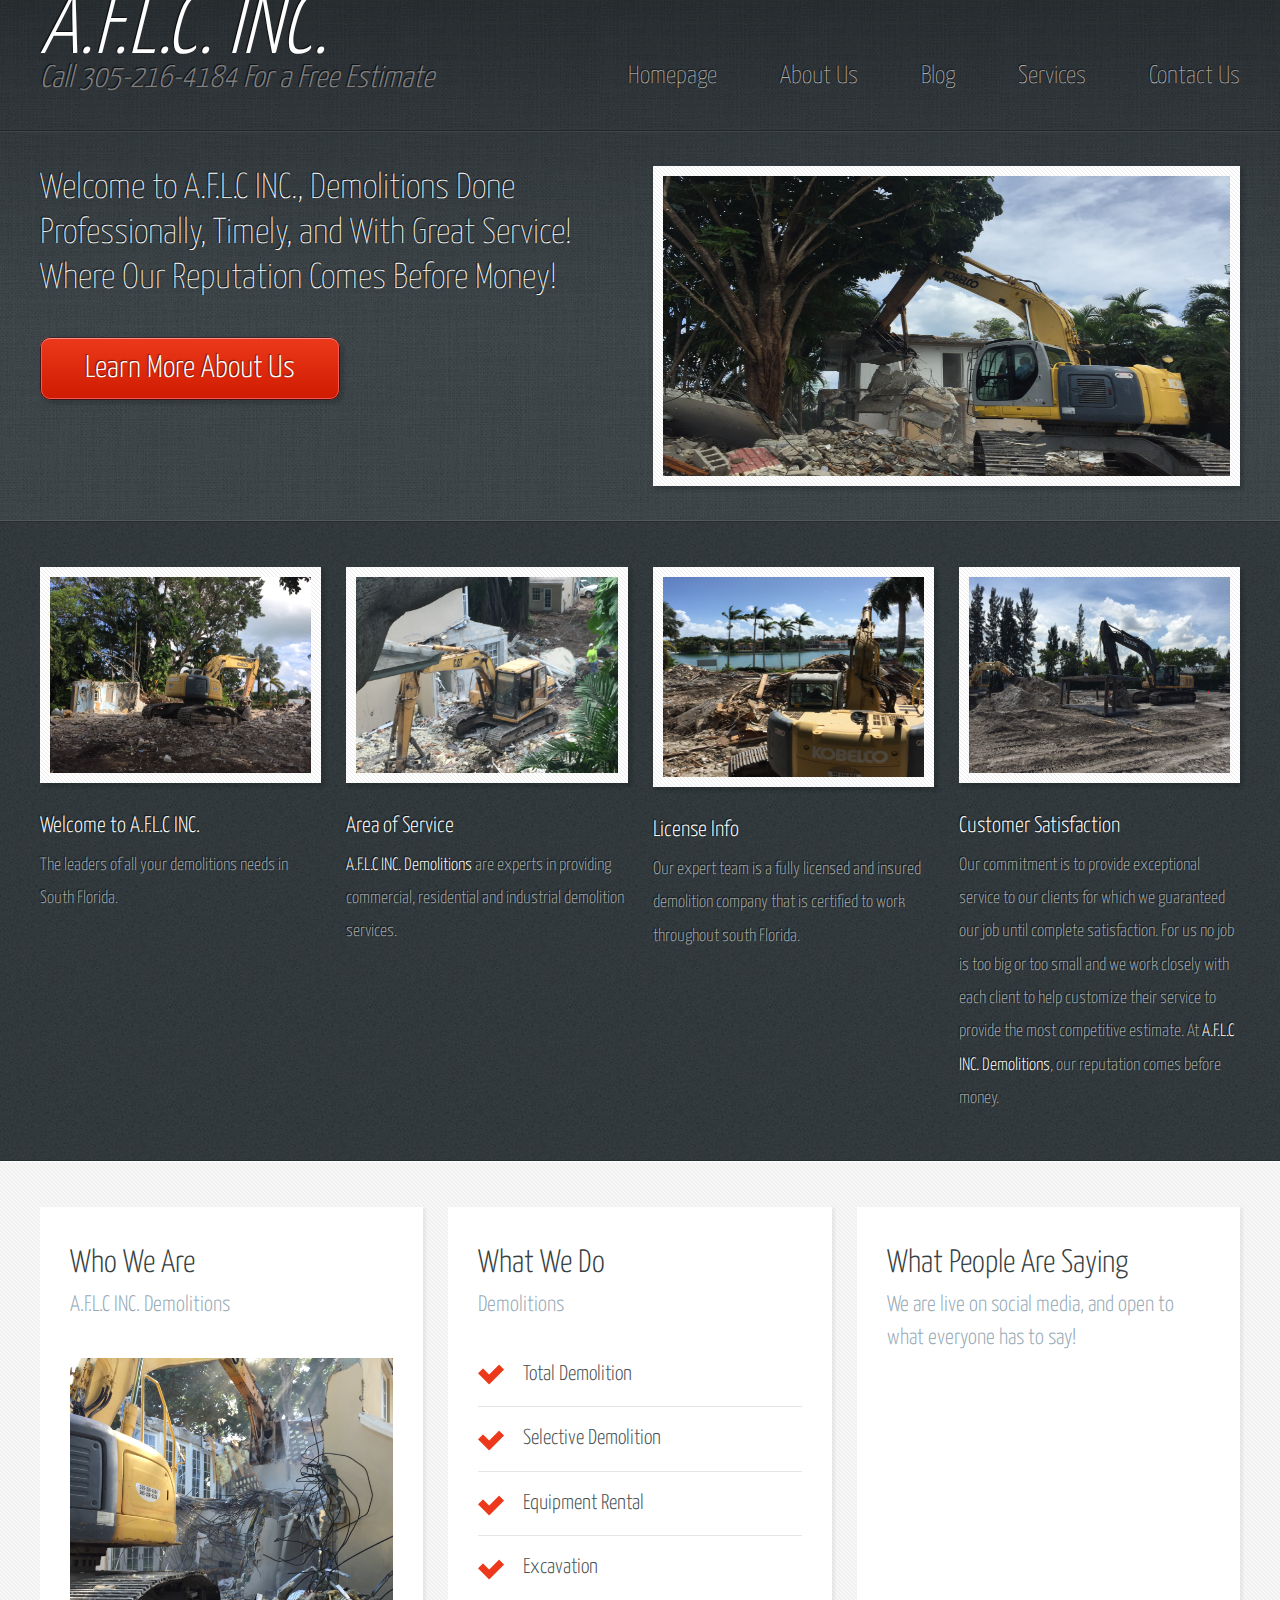
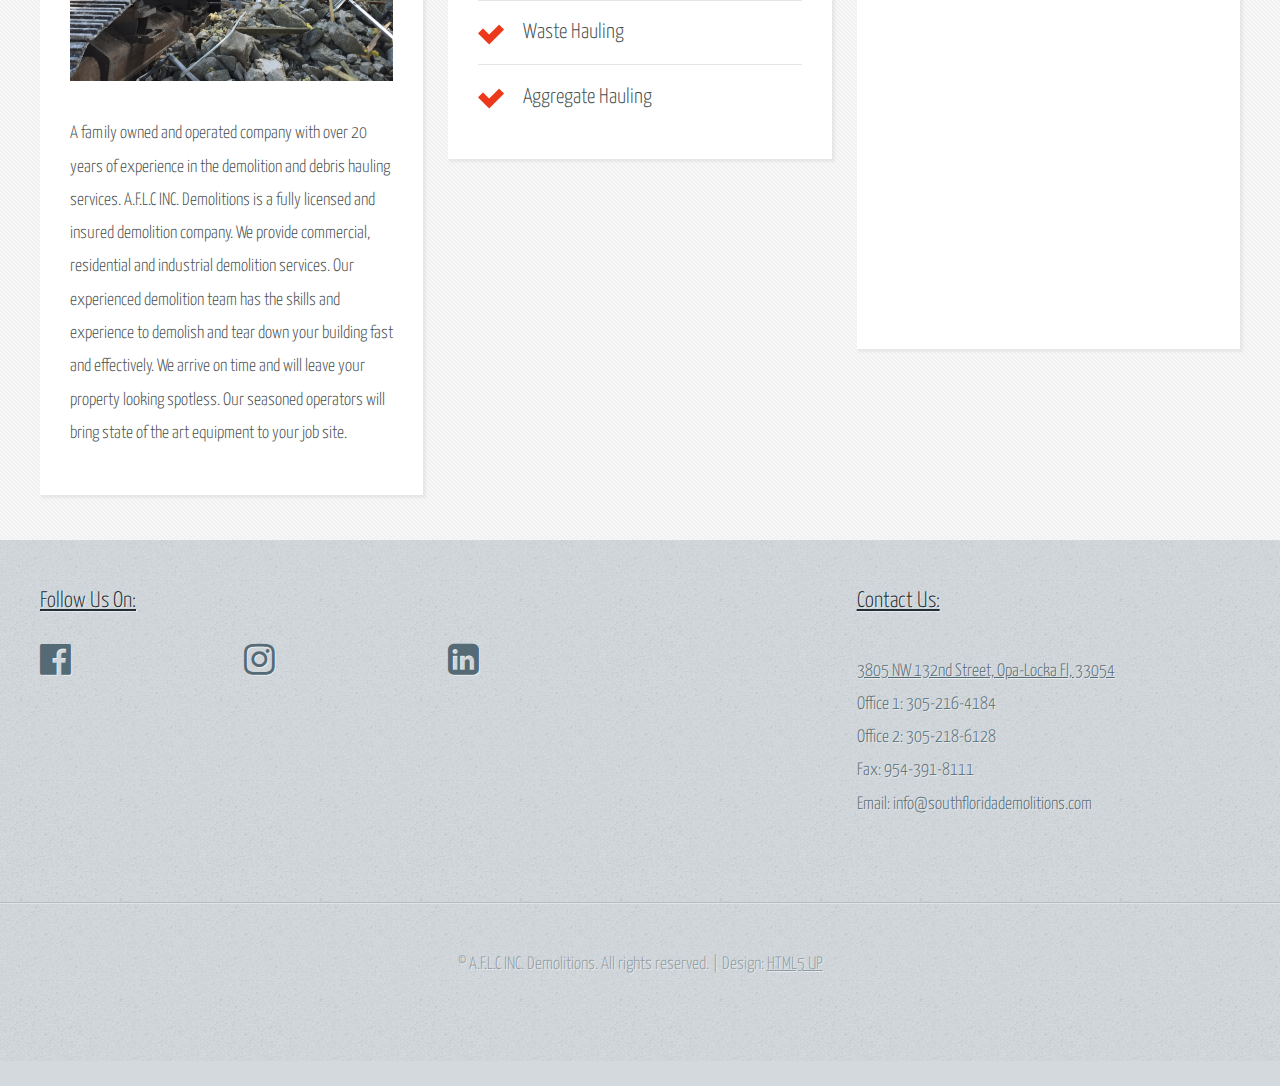
==== commit a047c3b7: "No Clue" ====
--- a/index.html
+++ b/index.html
@@ -21,7 +21,7 @@
 			<!-- Header -->
 				<div id="header-wrapper">
 					<header id="header" class="container">
-						<div class="row">
+						<div class="row">	
 							<div class="12u">
 
 								<!-- Logo -->
--- a/assets/css/main.css
+++ b/assets/css/main.css
@@ -1314,7 +1314,7 @@
 					position: absolute;
 					left: 0;
 					bottom: 35px;
-					font-size: 2.25em;
+					font-size: 1.75em;
 					display: inline-block;
 					color: grey;
 					font-style: italic;
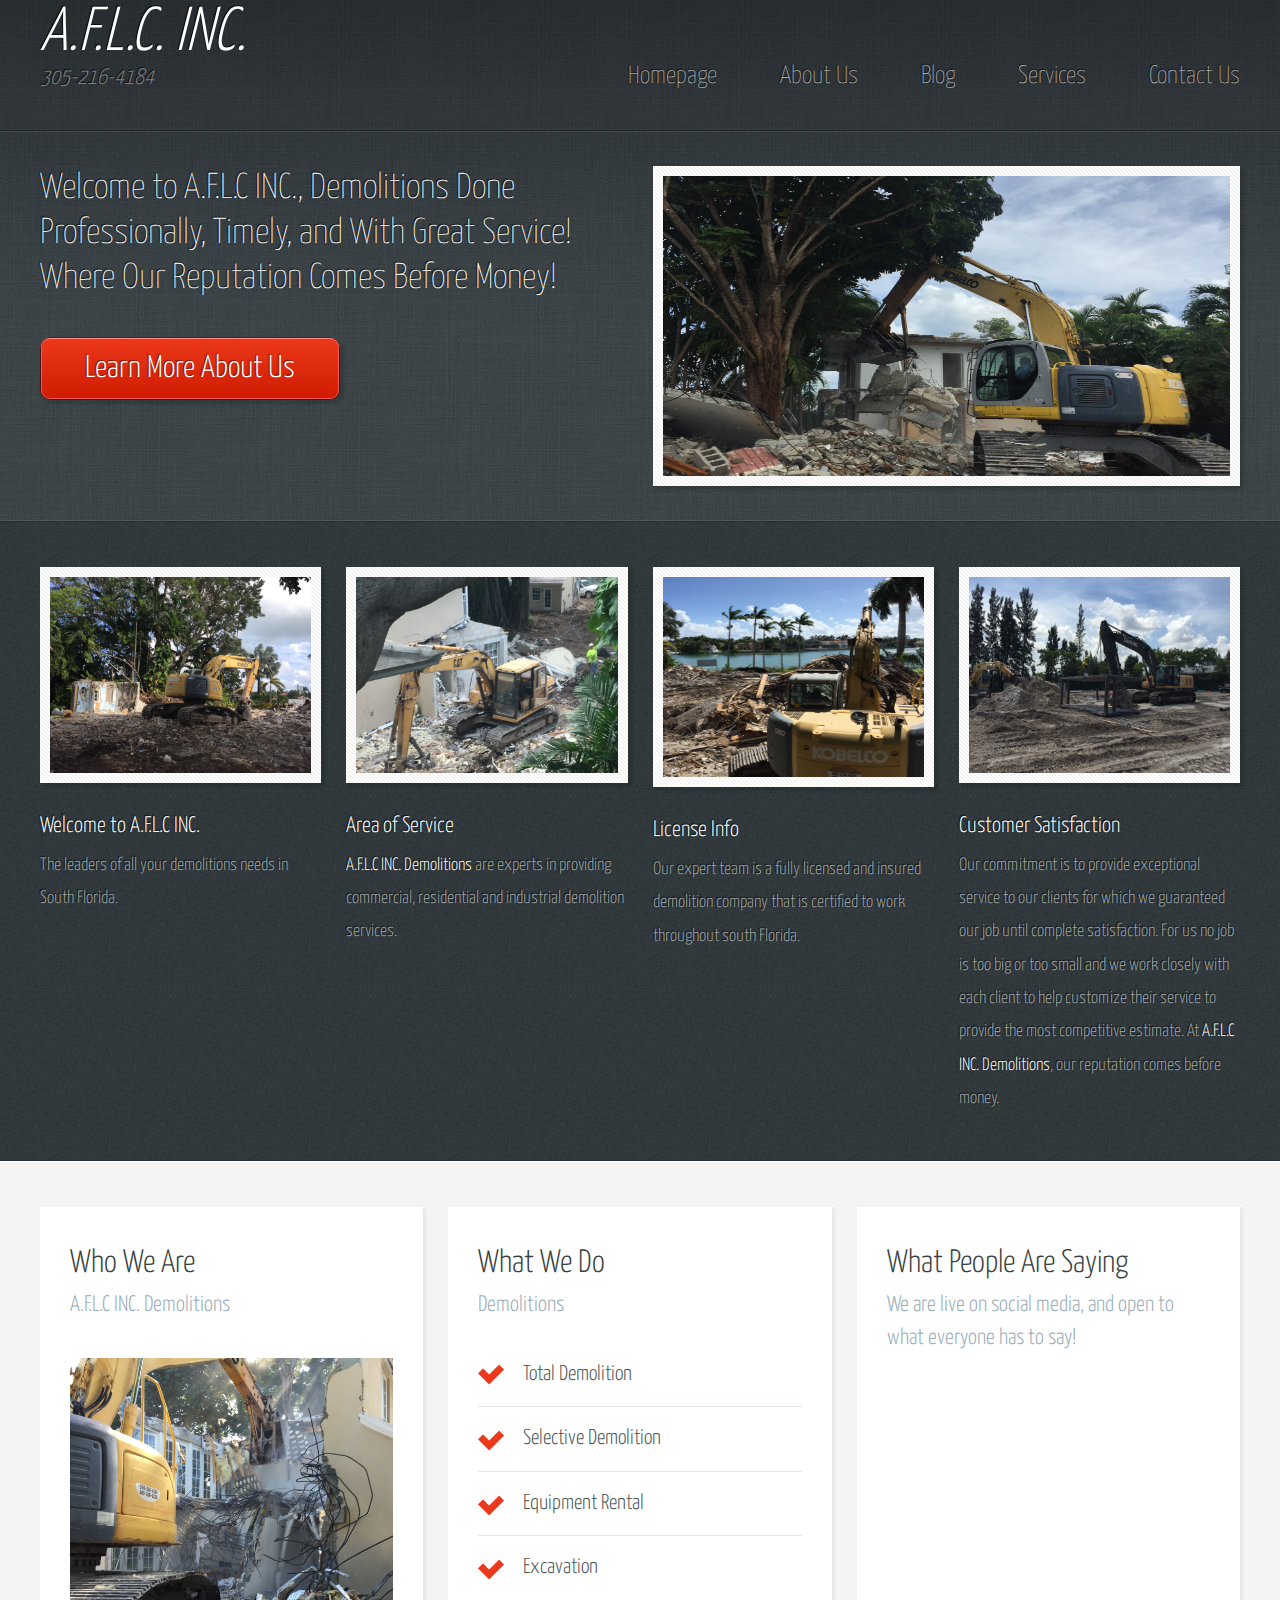
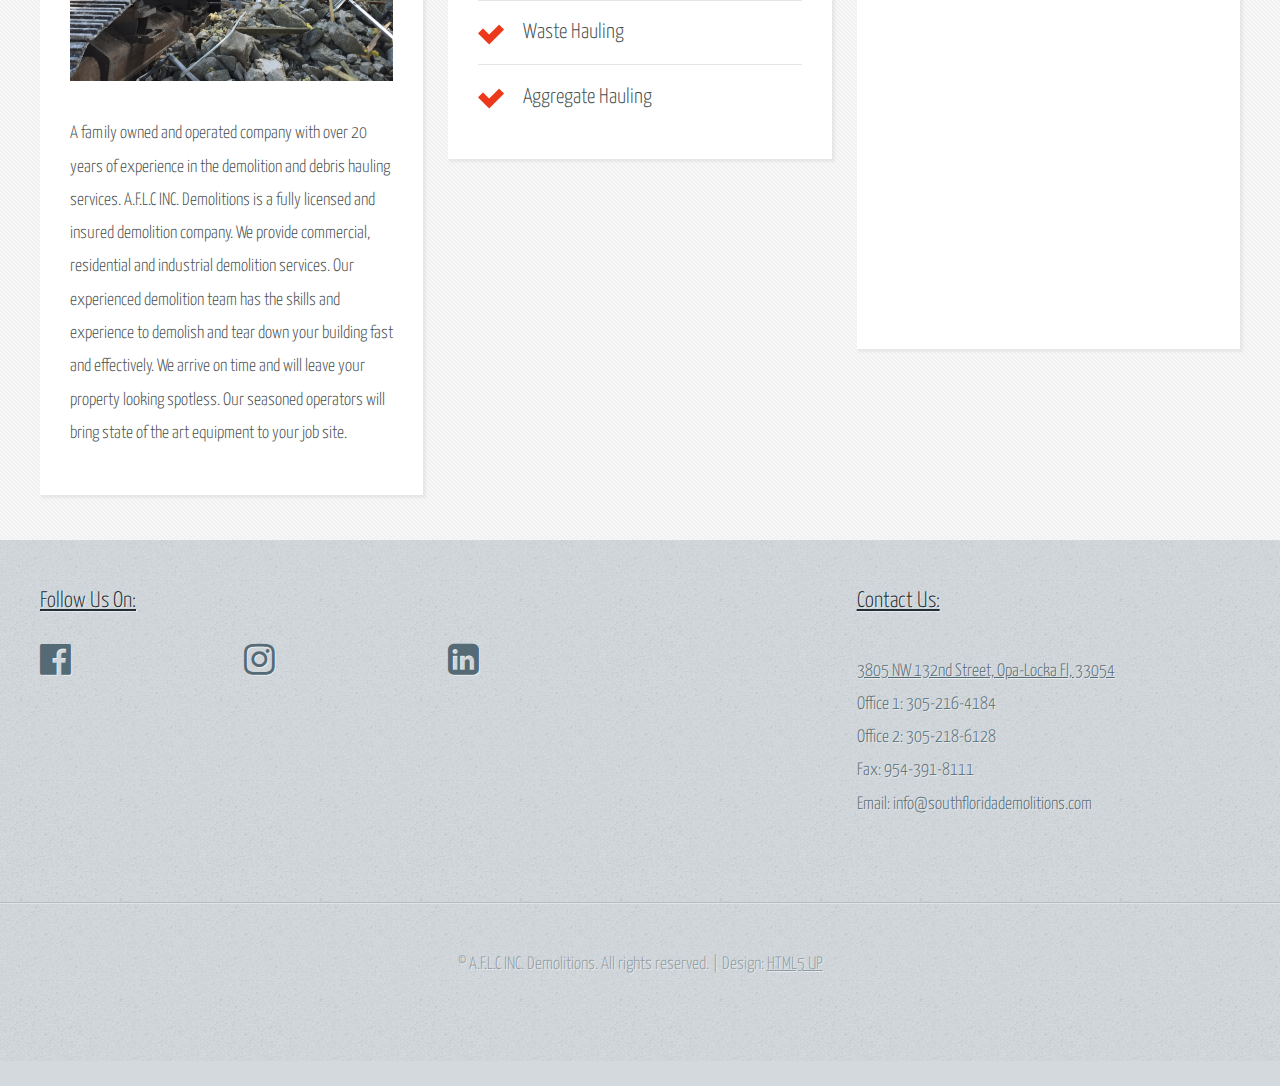
==== commit 122cf895: "Temp Title Fix" ====
--- a/index.html
+++ b/index.html
@@ -25,7 +25,7 @@
 							<div class="12u">
 
 								<!-- Logo -->
-									<h1><a href="#" id="logo">A.F.L.C. INC.</a><br> Call 305-216-4184 For a Free Estimate</h1>
+									<h1><a href="#" id="logo">A.F.L.C. INC.</a><br> 305-216-4184</h1>
 								<!-- Nav -->
 									<nav id="nav">
 										<a href="index.html">Homepage</a>
--- a/assets/css/main.css
+++ b/assets/css/main.css
@@ -1314,7 +1314,7 @@
 					position: absolute;
 					left: 0;
 					bottom: 35px;
-					font-size: 1.75em;
+					font-size: 1.25em;
 					display: inline-block;
 					color: grey;
 					font-style: italic;
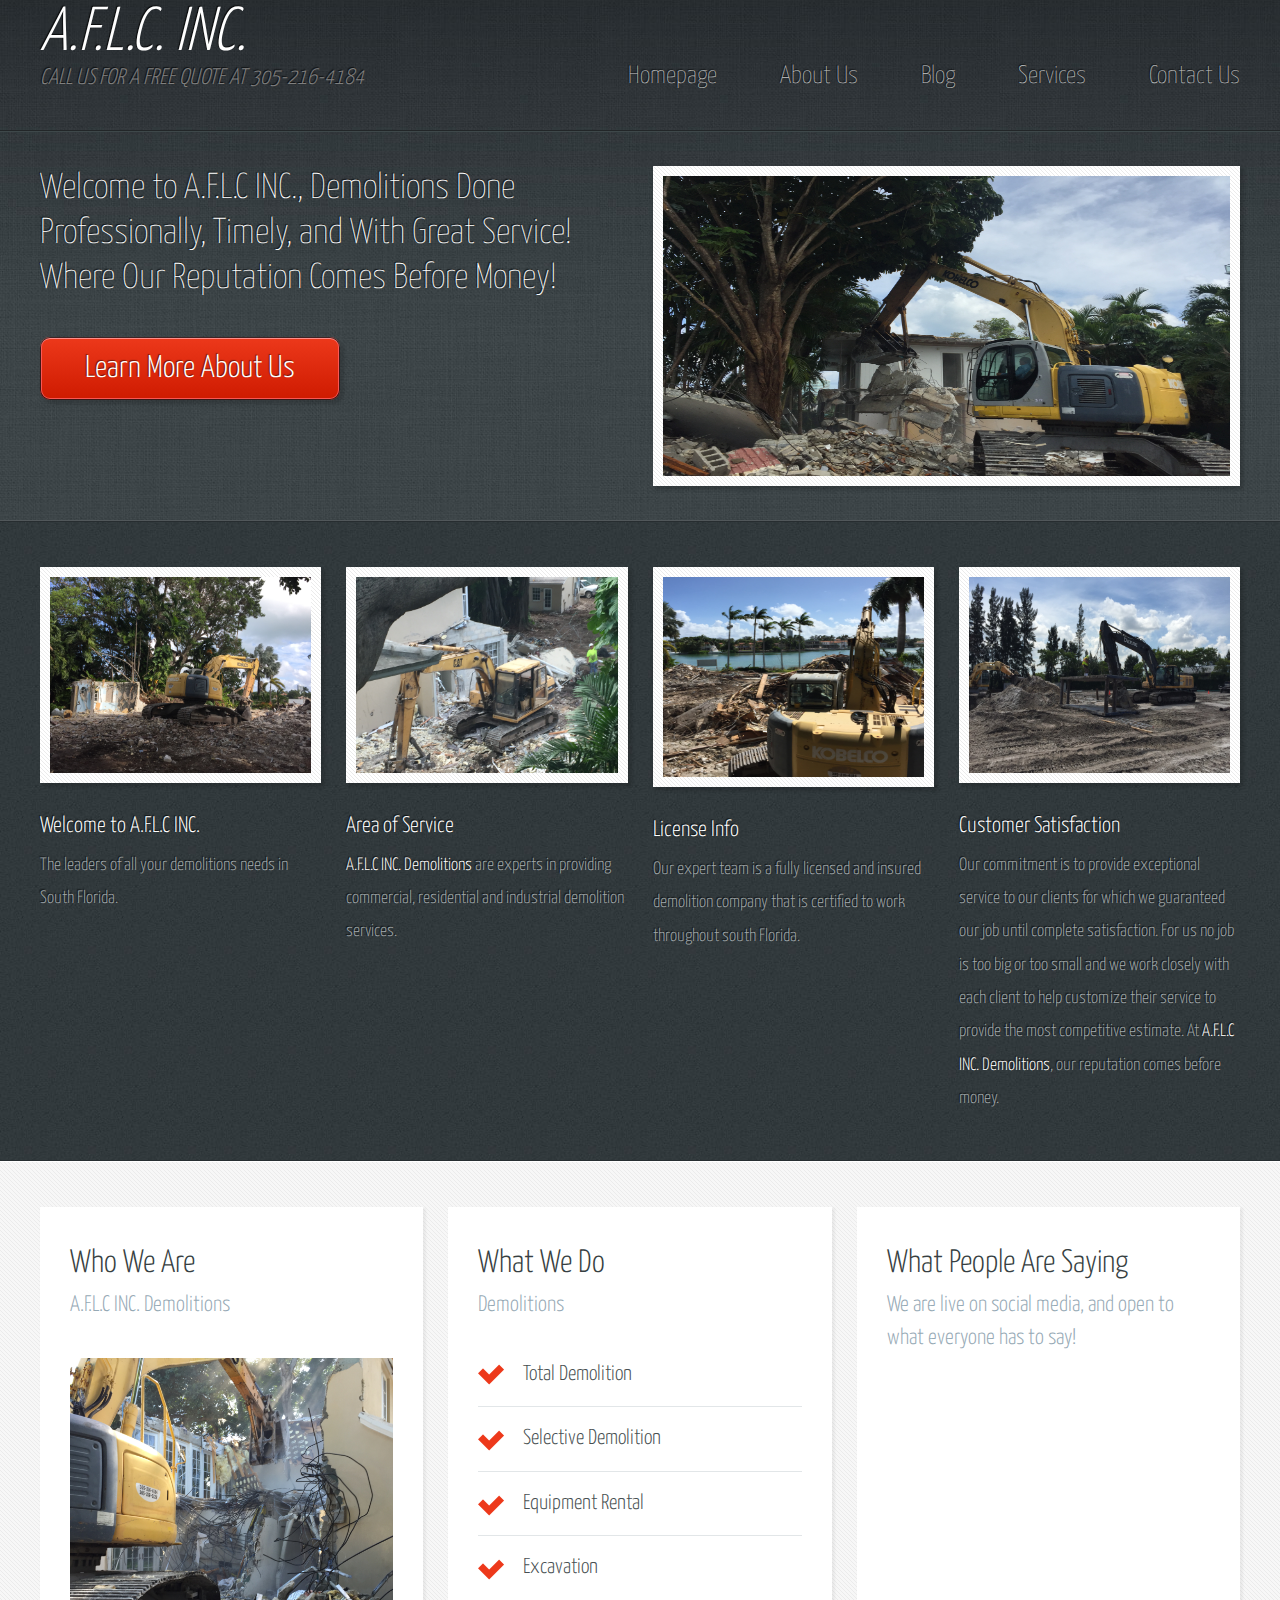
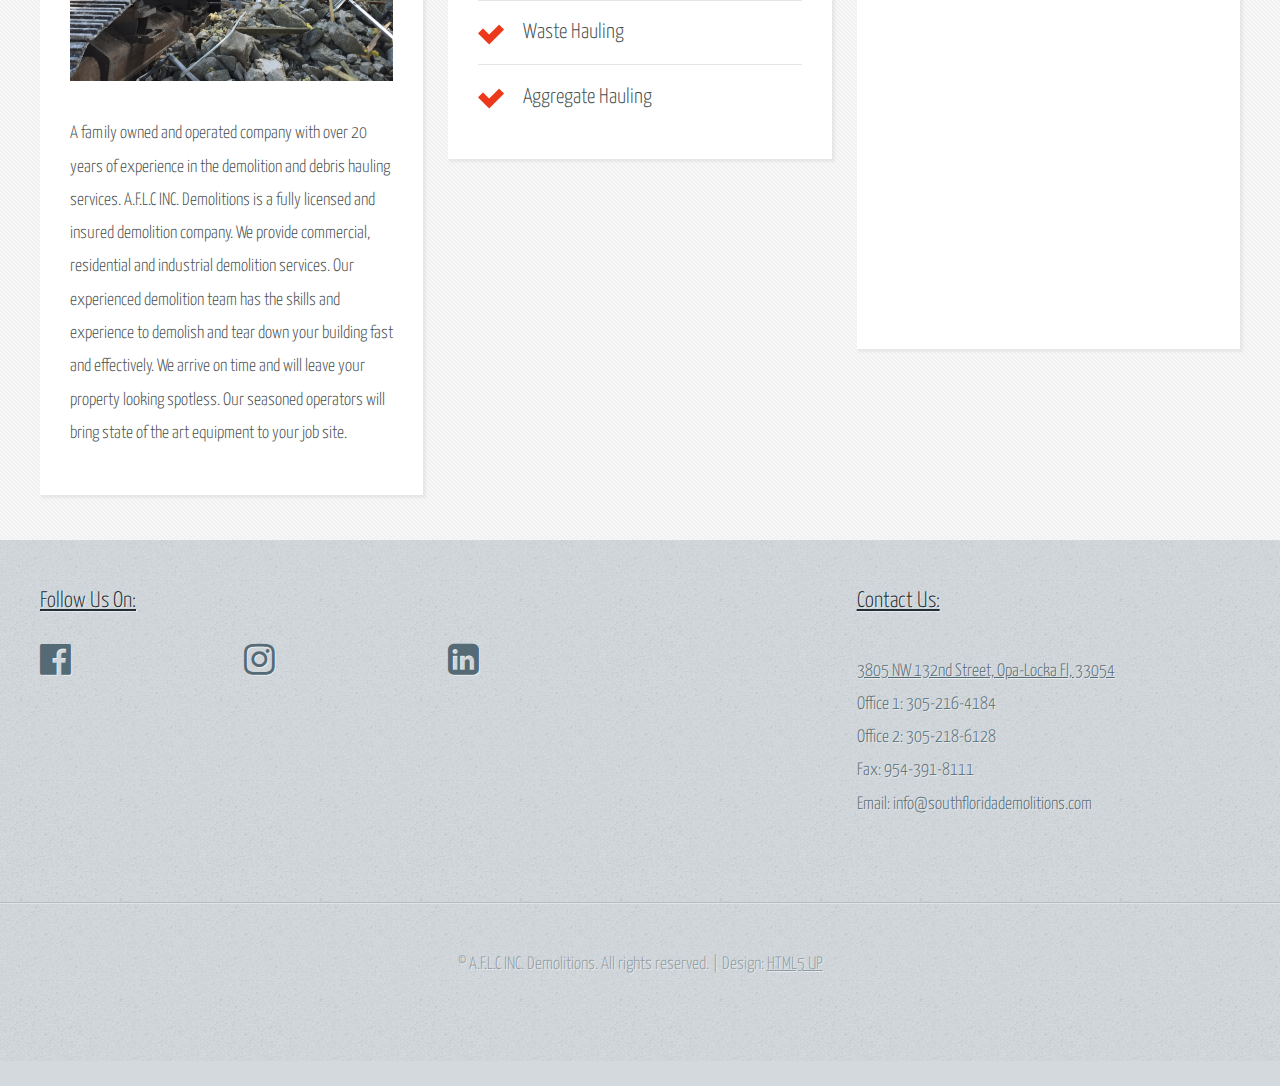
==== commit 874307dd: "Change of title, and add videos" ====
--- a/index.html
+++ b/index.html
@@ -25,7 +25,7 @@
 							<div class="12u">
 
 								<!-- Logo -->
-									<h1><a href="#" id="logo">A.F.L.C. INC.</a><br> 305-216-4184</h1>
+									<h1><a href="#" id="logo">A.F.L.C. INC.</a><br> CALL US FOR A FREE QUOTE AT 305-216-4184</h1>
 								<!-- Nav -->
 									<nav id="nav">
 										<a href="index.html">Homepage</a>
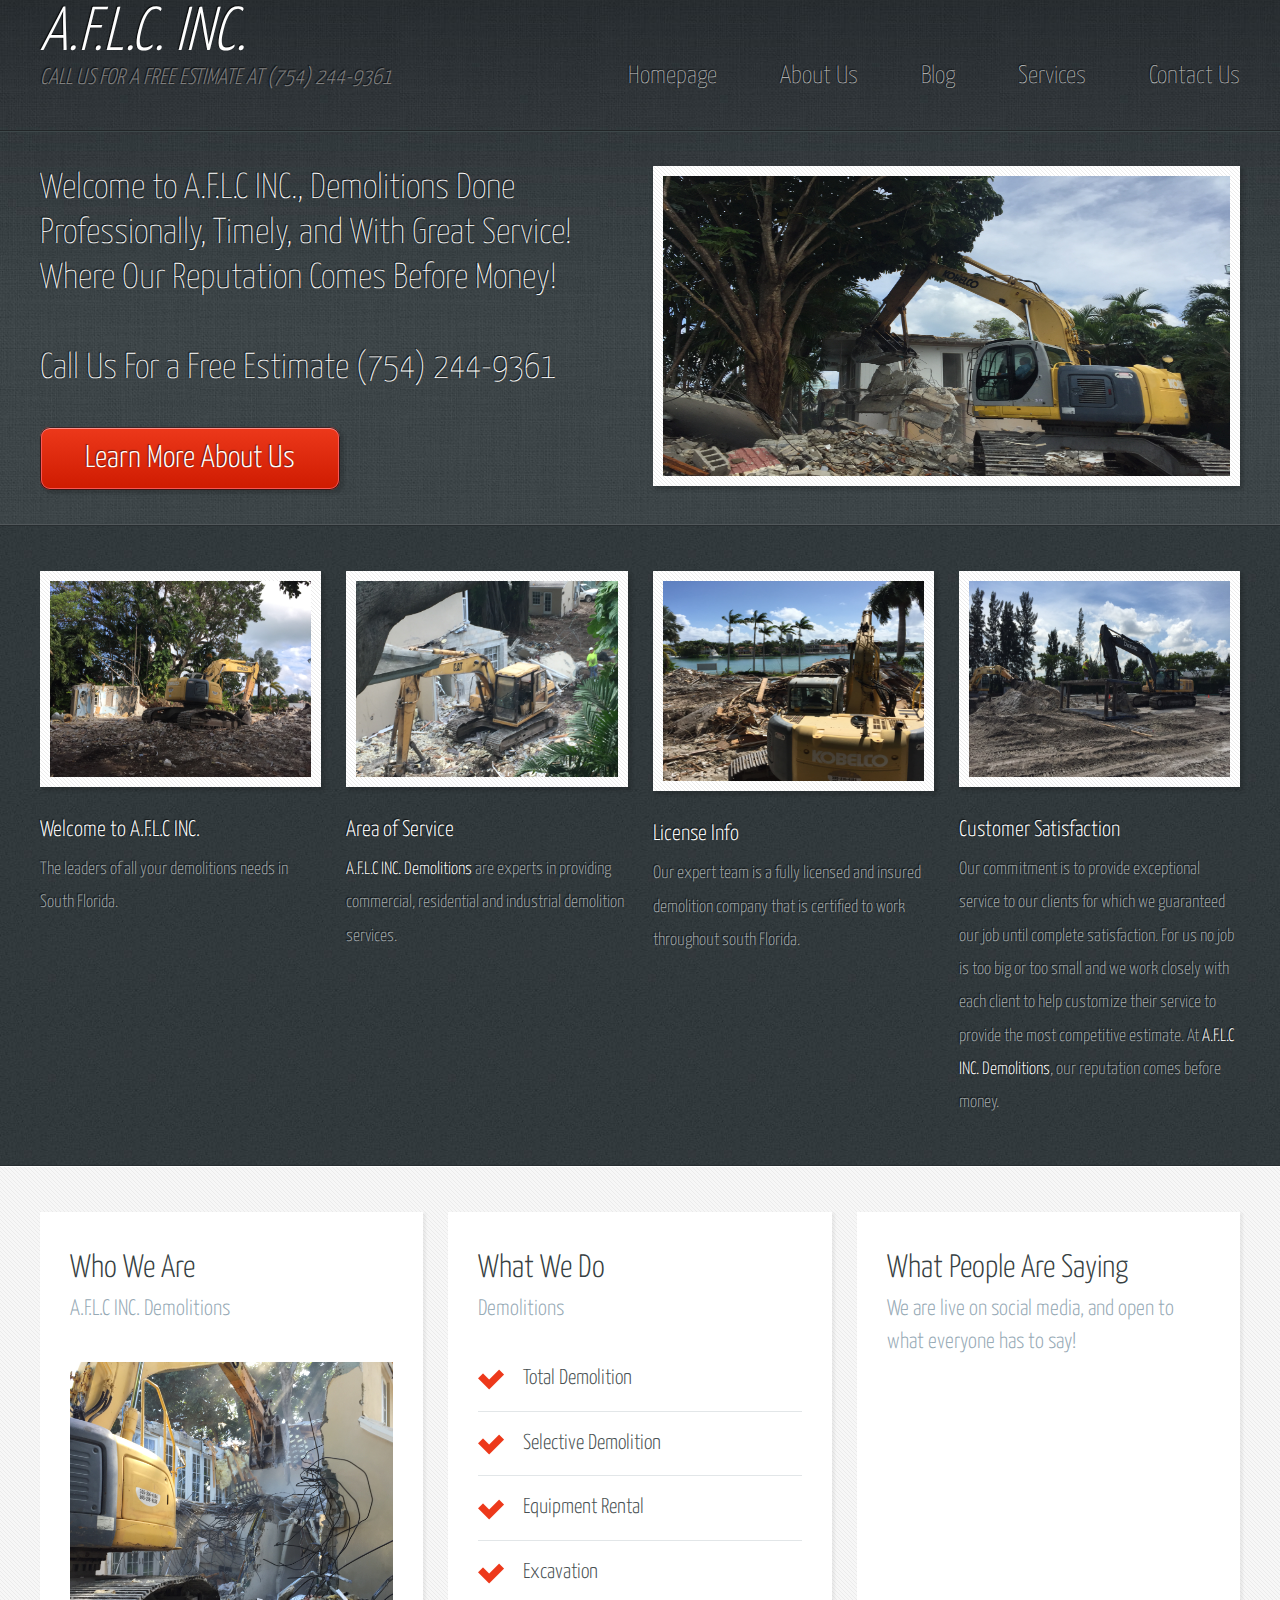
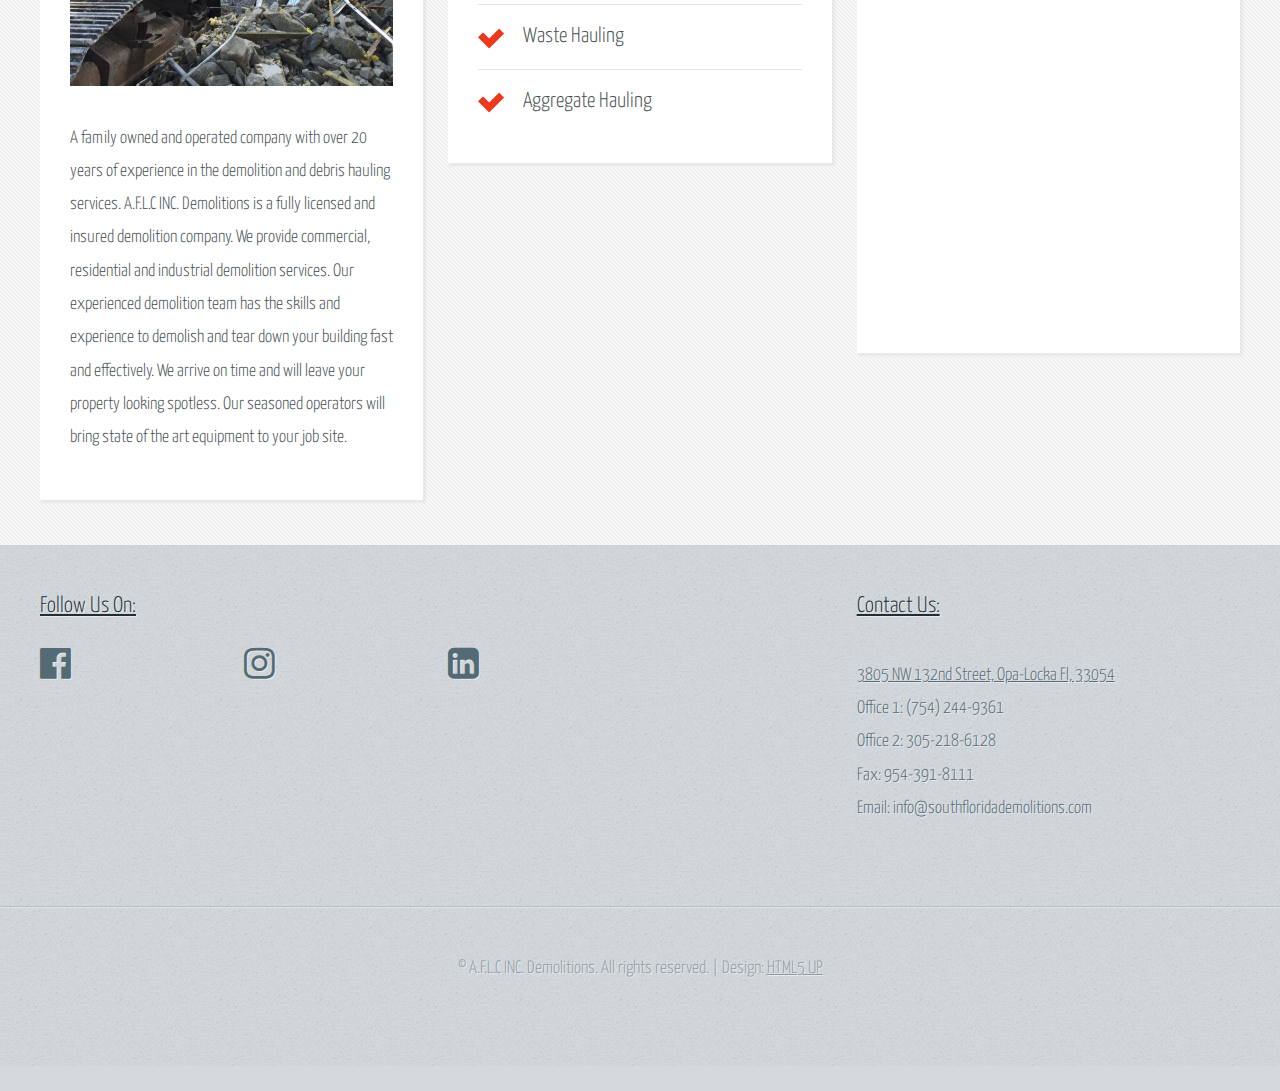
==== commit e56c9a87: "Fix Title and Change Phone Number" ====
--- a/index.html
+++ b/index.html
@@ -25,7 +25,7 @@
 							<div class="12u">
 
 								<!-- Logo -->
-									<h1><a href="#" id="logo">A.F.L.C. INC.</a><br> CALL US FOR A FREE QUOTE AT 305-216-4184</h1>
+									<h1><a href="#" id="logo">A.F.L.C. INC.</a><br> CALL US FOR A FREE ESTIMATE AT (754) 244-9361</h1>
 								<!-- Nav -->
 									<nav id="nav">
 										<a href="index.html">Homepage</a>
@@ -45,7 +45,7 @@
 
 									<!-- Banner Copy -->
 										<p>Welcome to A.F.L.C INC., Demolitions Done Professionally, Timely, and With Great Service! 
-										Where Our Reputation Comes Before Money!</p>
+										Where Our Reputation Comes Before Money!<br> <br>Call Us For a Free Estimate (754) 244-9361</p>
 										<a href="threecolumn.html" class="button-big">Learn More About Us</a>
 
 								</div>
@@ -230,7 +230,7 @@
 											<li><a href="https://www.google.com/maps/place/3805+NW+132nd+St,+Opa-locka,+FL+33054/@25.8944098,
 													-80.2627177,17z/data=!3m1!4b1!4m5!3m4!1s0x88d9b01bdb9d43bb:0xdb25d6a29807ace8!8m2!3d25.894405!4d-80.260529">
 											3805 NW 132nd Street, Opa-Locka Fl, 33054</a></li>
-											<li>Office 1: 305-216-4184</li>
+											<li>Office 1: (754) 244-9361</li>
 											<li>Office 2: 305-218-6128</li>
 											<li>Fax: 954-391-8111</li>
 											<li>Email: info@southfloridademolitions.com</li>
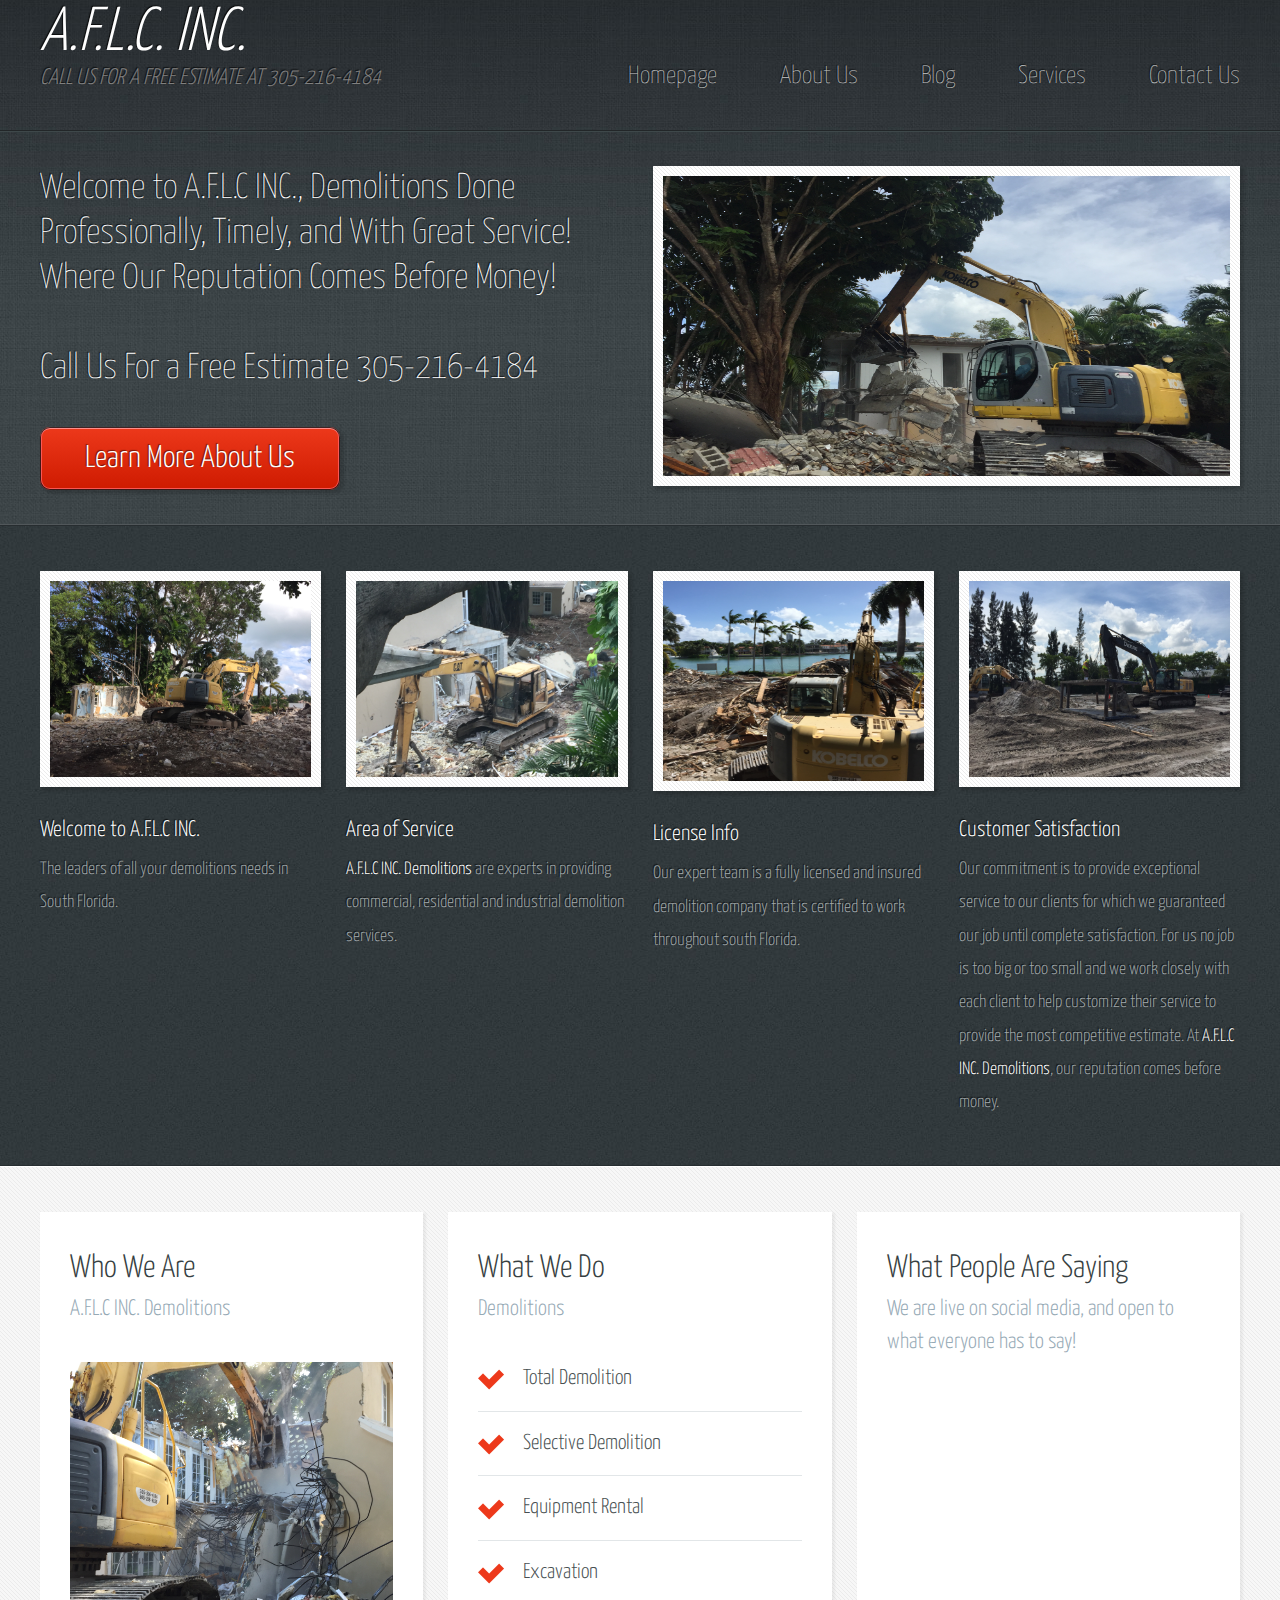
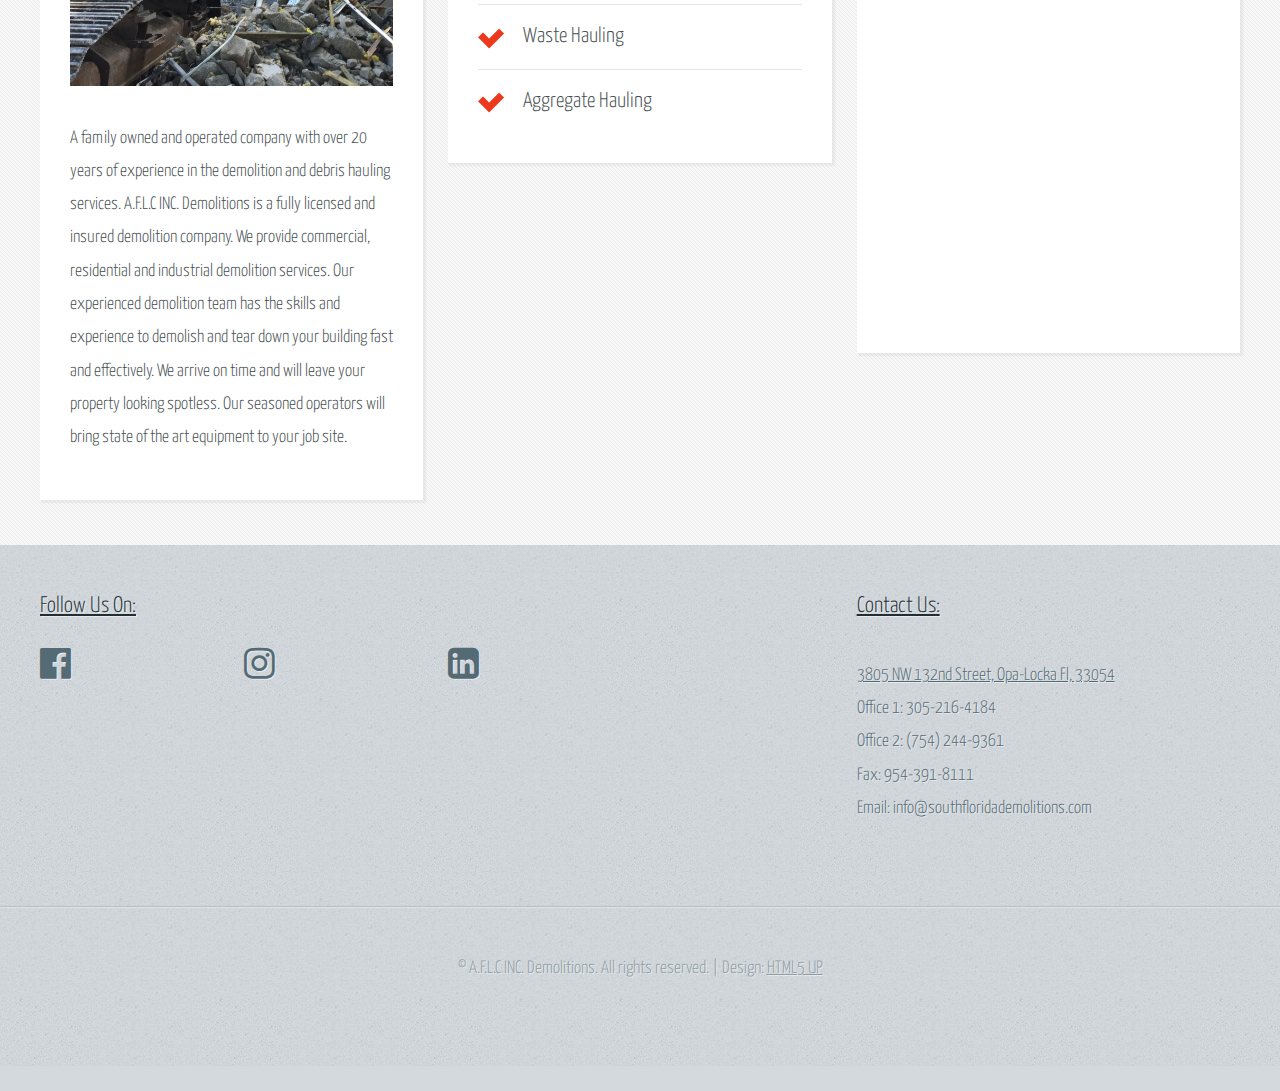
==== commit 8507cdbb: "Change different phone number" ====
--- a/index.html
+++ b/index.html
@@ -25,7 +25,7 @@
 							<div class="12u">
 
 								<!-- Logo -->
-									<h1><a href="#" id="logo">A.F.L.C. INC.</a><br> CALL US FOR A FREE ESTIMATE AT (754) 244-9361</h1>
+									<h1><a href="#" id="logo">A.F.L.C. INC.</a><br> CALL US FOR A FREE ESTIMATE AT 305-216-4184</h1>
 								<!-- Nav -->
 									<nav id="nav">
 										<a href="index.html">Homepage</a>
@@ -45,7 +45,7 @@
 
 									<!-- Banner Copy -->
 										<p>Welcome to A.F.L.C INC., Demolitions Done Professionally, Timely, and With Great Service! 
-										Where Our Reputation Comes Before Money!<br> <br>Call Us For a Free Estimate (754) 244-9361</p>
+										Where Our Reputation Comes Before Money!<br> <br>Call Us For a Free Estimate 305-216-4184</p>
 										<a href="threecolumn.html" class="button-big">Learn More About Us</a>
 
 								</div>
@@ -230,8 +230,8 @@
 											<li><a href="https://www.google.com/maps/place/3805+NW+132nd+St,+Opa-locka,+FL+33054/@25.8944098,
 													-80.2627177,17z/data=!3m1!4b1!4m5!3m4!1s0x88d9b01bdb9d43bb:0xdb25d6a29807ace8!8m2!3d25.894405!4d-80.260529">
 											3805 NW 132nd Street, Opa-Locka Fl, 33054</a></li>
-											<li>Office 1: (754) 244-9361</li>
-											<li>Office 2: 305-218-6128</li>
+											<li>Office 1: 305-216-4184</li>
+											<li>Office 2: (754) 244-9361</li>
 											<li>Fax: 954-391-8111</li>
 											<li>Email: info@southfloridademolitions.com</li>
 										</ul>
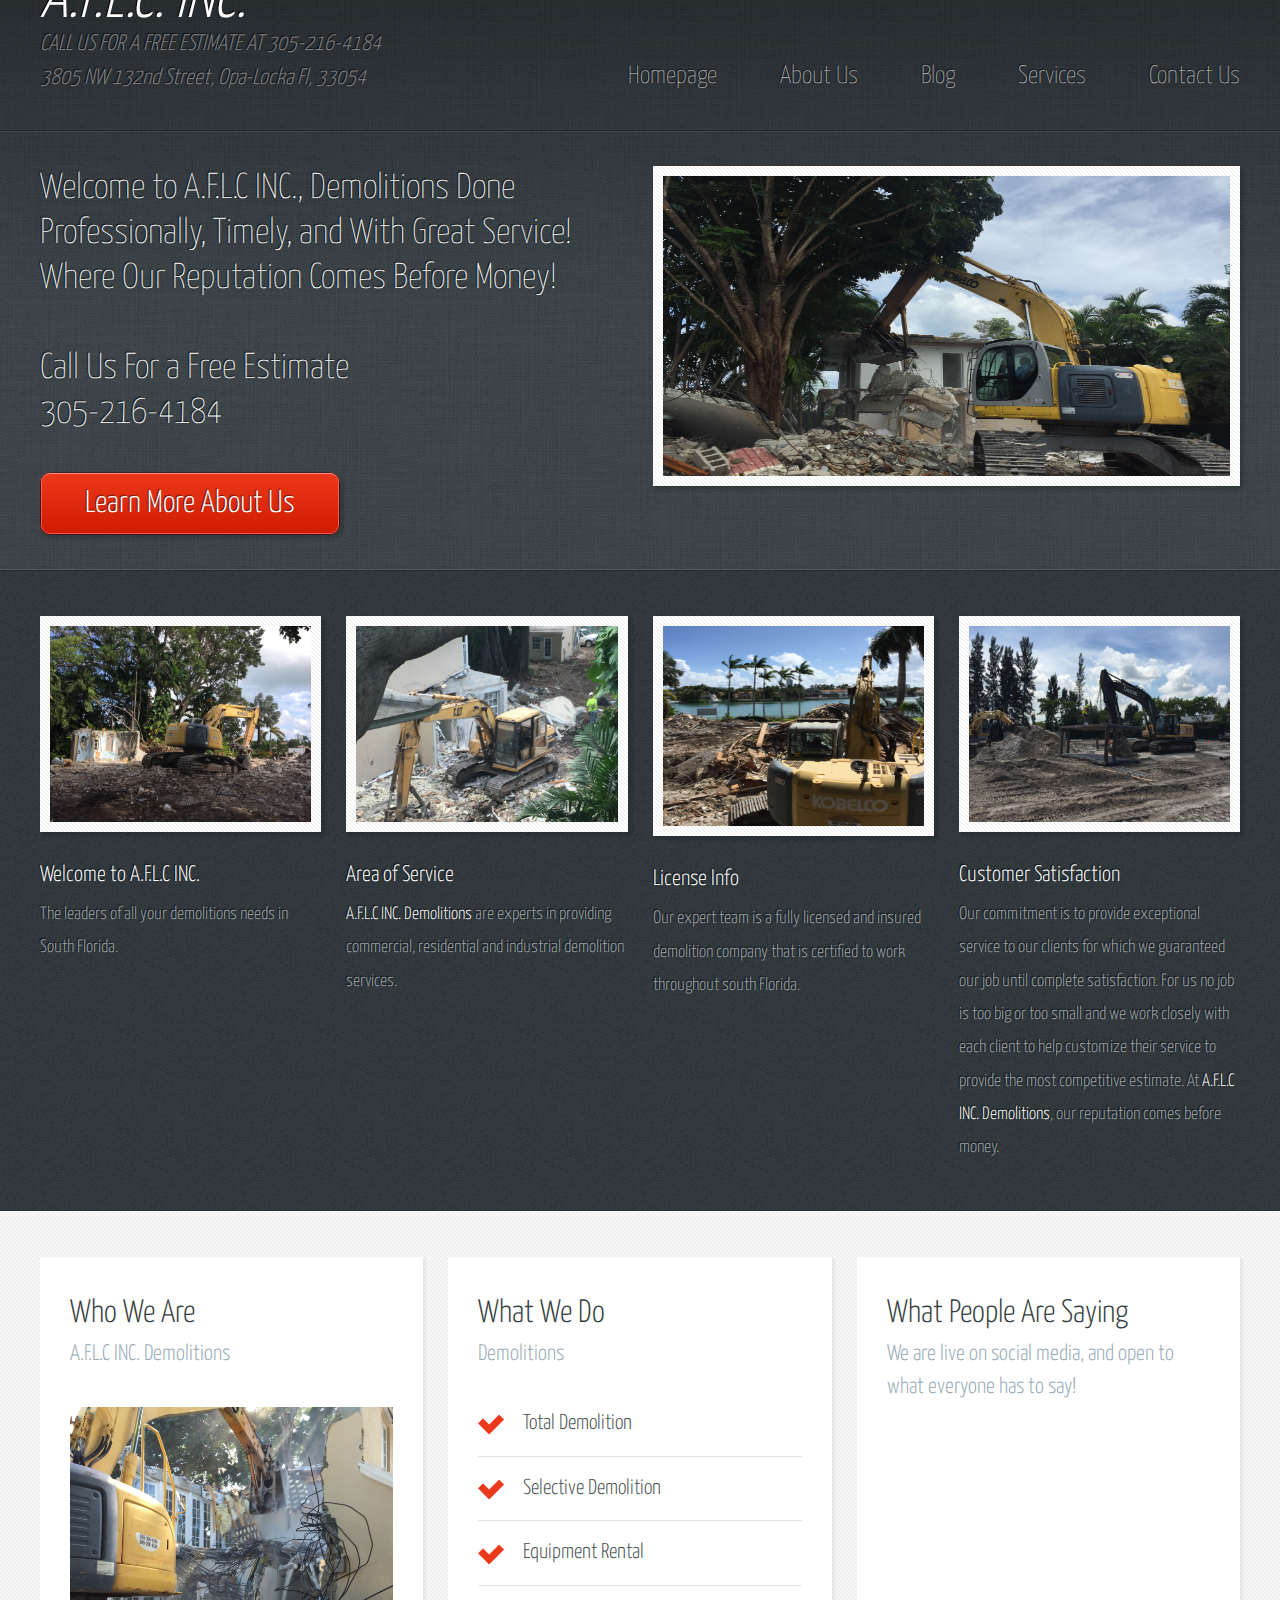
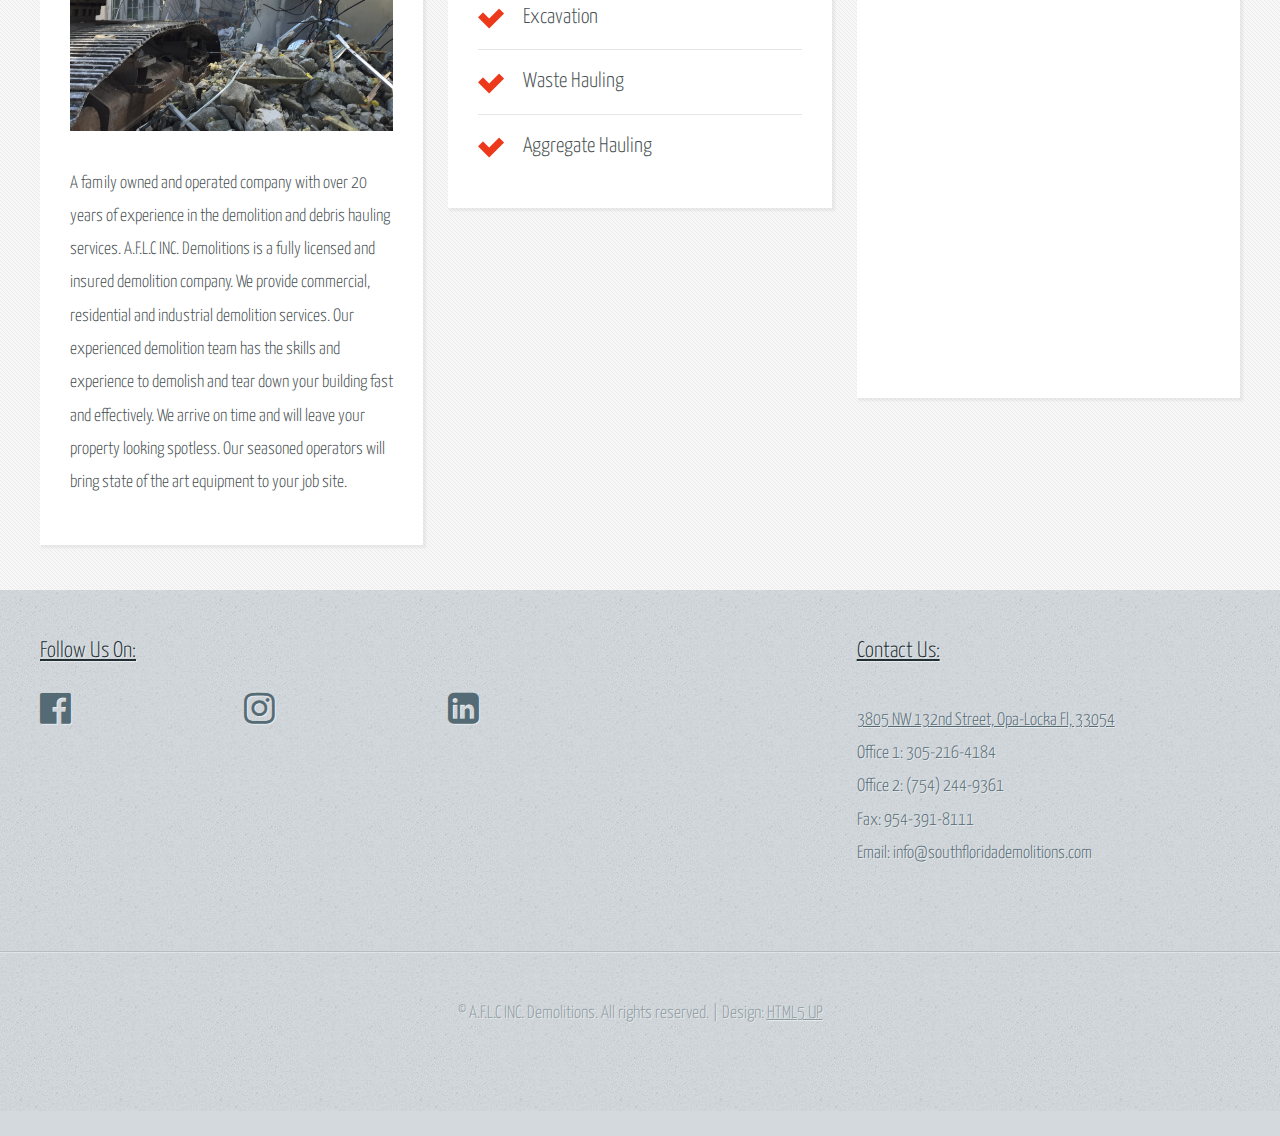
==== commit 962f2a99: "Add address to title and change mobile phone number" ====
--- a/index.html
+++ b/index.html
@@ -25,7 +25,8 @@
 							<div class="12u">
 
 								<!-- Logo -->
-									<h1><a href="#" id="logo">A.F.L.C. INC.</a><br> CALL US FOR A FREE ESTIMATE AT 305-216-4184</h1>
+									<h1><a href="#" id="logo">A.F.L.C. INC.</a> <br> CALL US FOR A FREE ESTIMATE AT 305-216-4184 
+										<br>3805 NW 132nd Street, Opa-Locka Fl, 33054</h1>
 								<!-- Nav -->
 									<nav id="nav">
 										<a href="index.html">Homepage</a>
@@ -45,7 +46,7 @@
 
 									<!-- Banner Copy -->
 										<p>Welcome to A.F.L.C INC., Demolitions Done Professionally, Timely, and With Great Service! 
-										Where Our Reputation Comes Before Money!<br> <br>Call Us For a Free Estimate 305-216-4184</p>
+										Where Our Reputation Comes Before Money!<br> <br>Call Us For a Free Estimate <br>305-216-4184</p>
 										<a href="threecolumn.html" class="button-big">Learn More About Us</a>
 
 								</div>
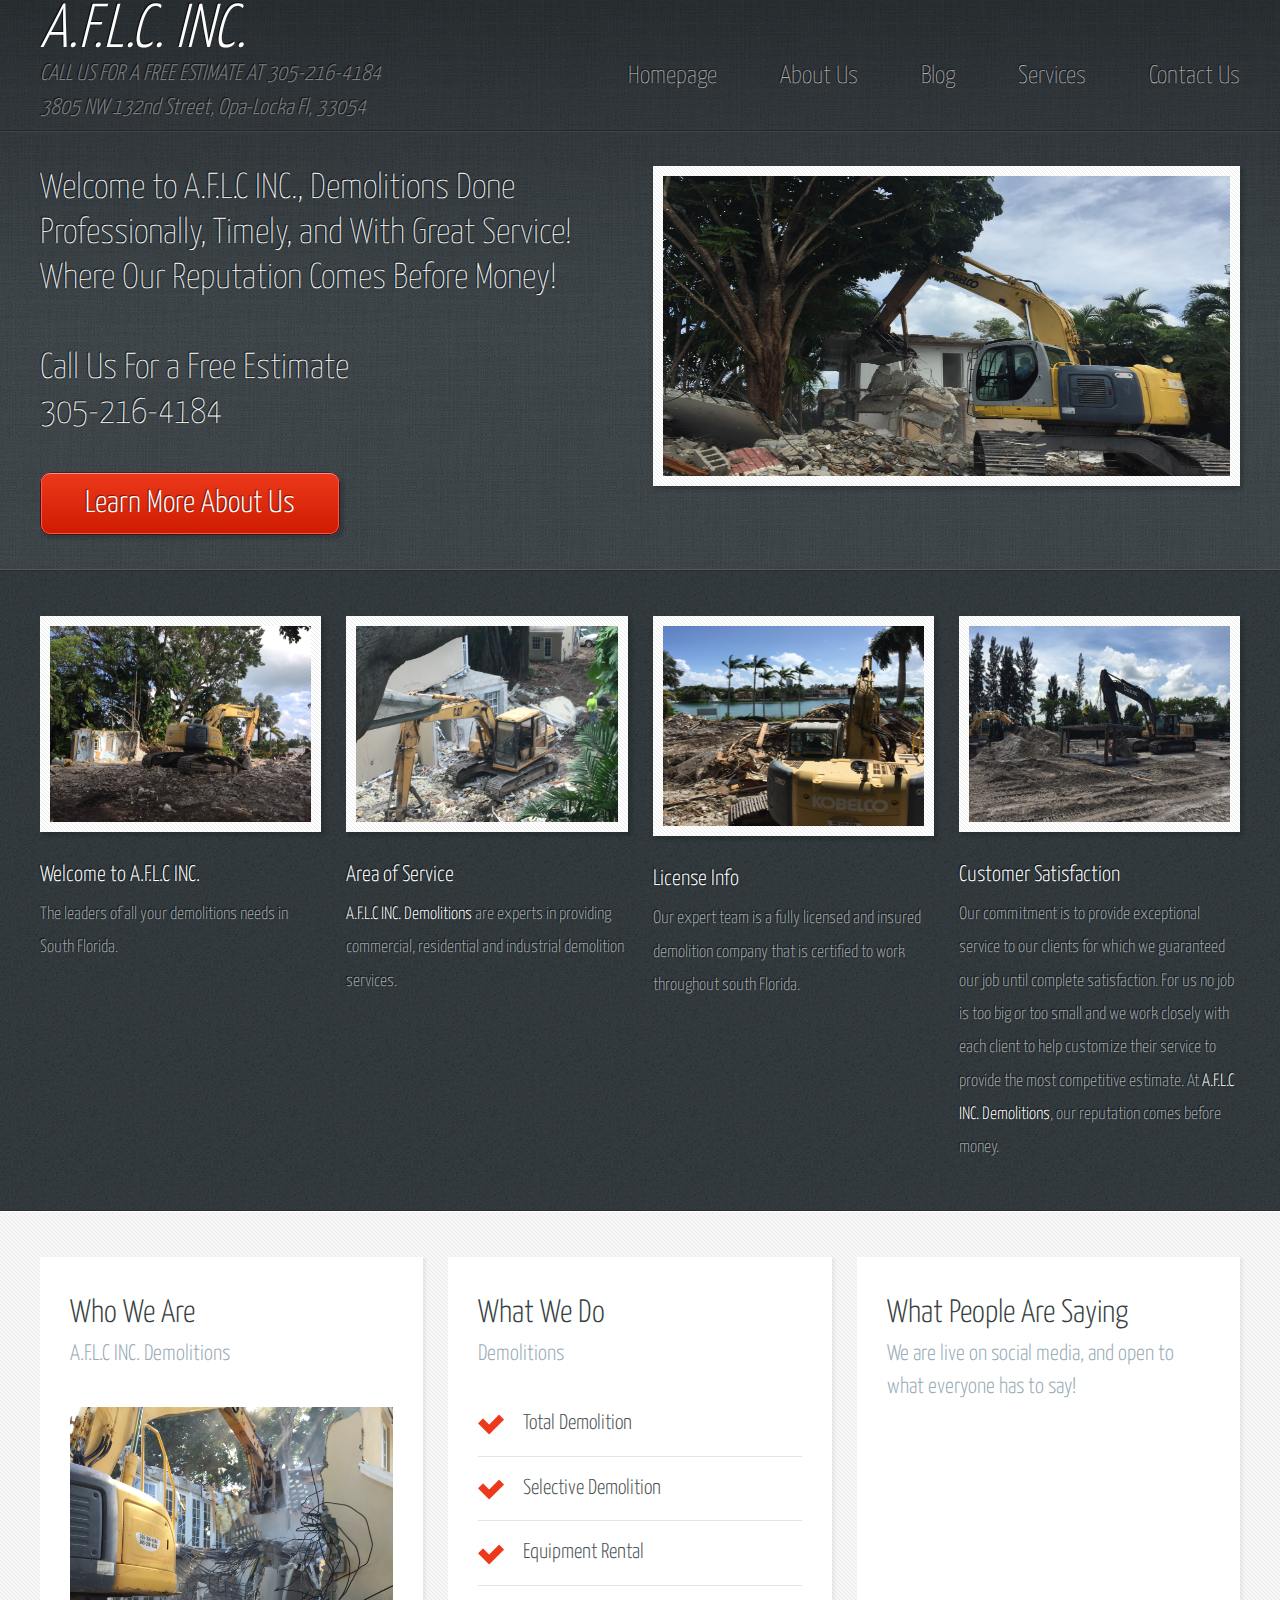
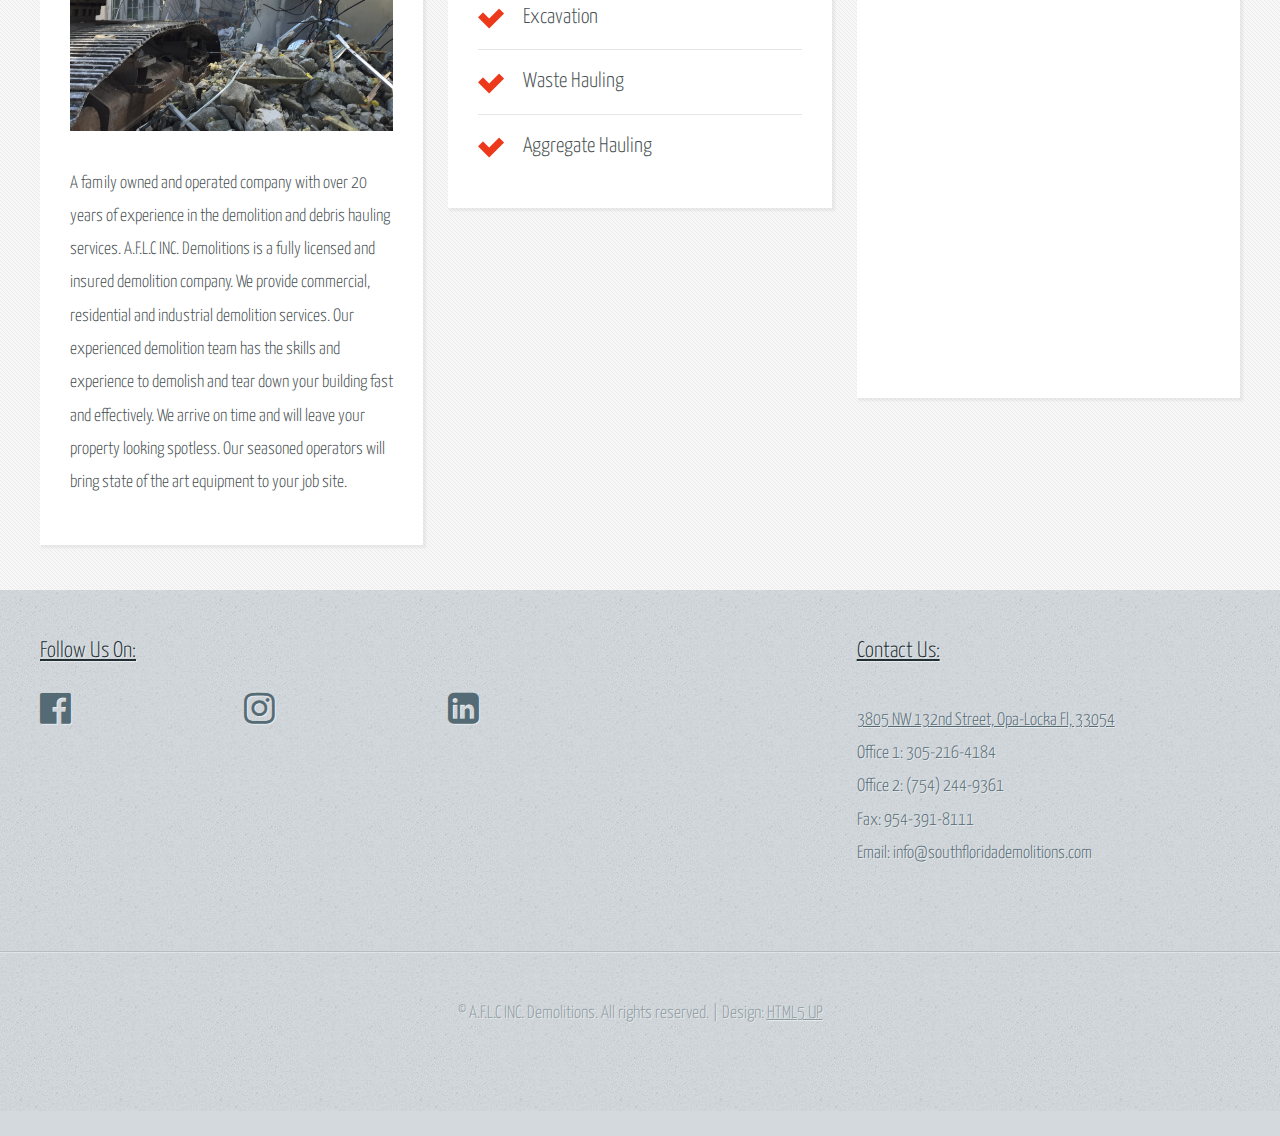
==== commit 79c55b4e: "Fix Title" ====
--- a/index.html
+++ b/index.html
@@ -25,7 +25,7 @@
 							<div class="12u">
 
 								<!-- Logo -->
-									<h1><a href="#" id="logo">A.F.L.C. INC.</a> <br> CALL US FOR A FREE ESTIMATE AT 305-216-4184 
+									<h1><a href="#" id="logo">A.F.L.C. INC.</a> <br> CALL US FOR A FREE ESTIMATE AT 305-216-4184  
 										<br>3805 NW 132nd Street, Opa-Locka Fl, 33054</h1>
 								<!-- Nav -->
 									<nav id="nav">
--- a/assets/css/main.css
+++ b/assets/css/main.css
@@ -1313,7 +1313,7 @@
 				#header h1 {
 					position: absolute;
 					left: 0;
-					bottom: 35px;
+					bottom: 5px;
 					font-size: 1.25em;
 					display: inline-block;
 					color: grey;
